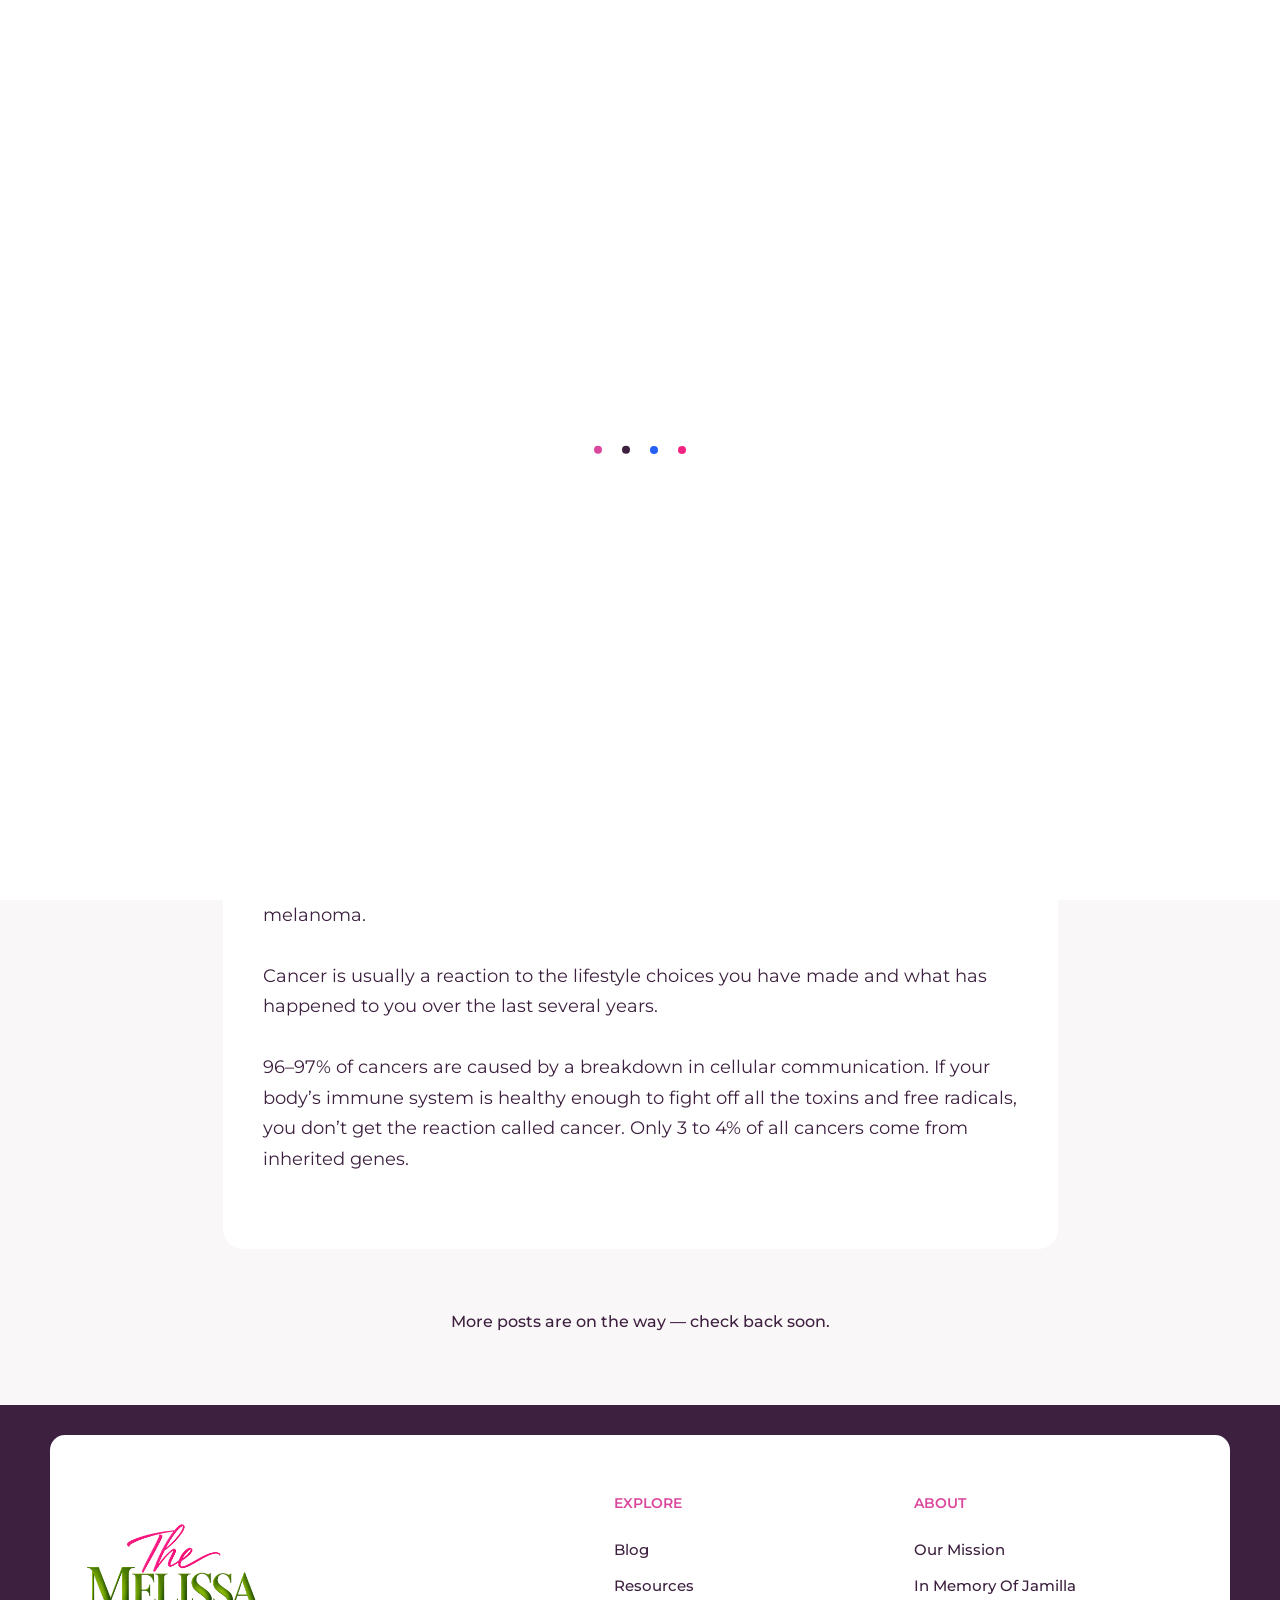
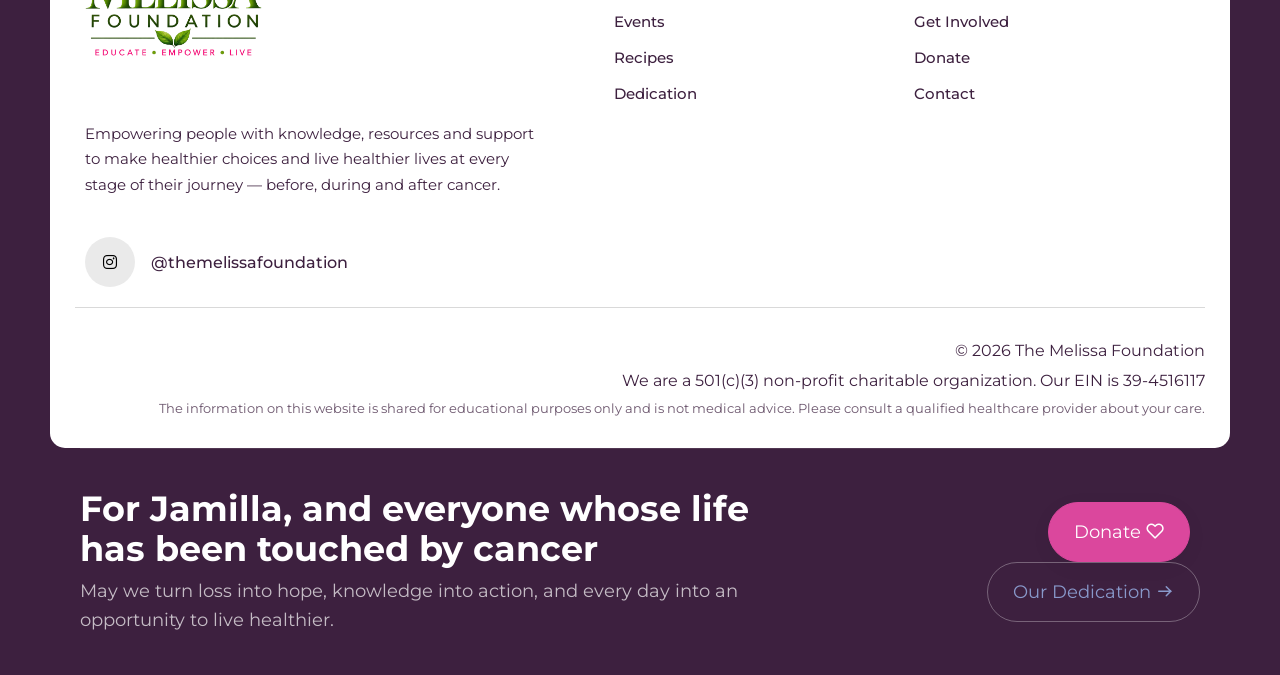
==== blog.html @ 68390bba "Add EIN, contact form, Instagram link, new logo and donation QR codes - Replace the placeholder logo" ====
<!DOCTYPE html>
<html lang="en" data-theme-color="skin-5">
<head>

	<!-- Title -->
	<title>Blog | The Melissa Foundation</title>

	<!-- Meta -->
	<meta charset="utf-8">
	<meta http-equiv="X-UA-Compatible" content="IE=edge">
	<meta name="author" content="The Melissa Foundation">
	<meta name="robots" content="index, follow">
	<meta name="format-detection" content="telephone=no">

	<meta name="keywords" content="The Melissa Foundation, cancer support non-profit, healthy living, cancer resources, healthy recipes, yoga and sound healing, Las Vegas non-profit">
	<meta name="description" content="Articles from The Melissa Foundation on health, wellness and understanding cancer, starting with: What is Cancer?">

	<meta property="og:title" content="Blog | The Melissa Foundation">
	<meta property="og:description" content="Articles from The Melissa Foundation on health, wellness and understanding cancer, starting with: What is Cancer?">
	<meta property="og:type" content="website">

	<meta name="twitter:title" content="Blog | The Melissa Foundation">
	<meta name="twitter:description" content="Articles from The Melissa Foundation on health, wellness and understanding cancer, starting with: What is Cancer?">
	<meta name="twitter:card" content="summary">

	<!-- CANONICAL URL -->
	<link rel="canonical" href="https://themelissafoundation.org/blog.html">

	<!-- MOBILE SPECIFIC -->
	<meta name="viewport" content="width=device-width, initial-scale=1">

	<!-- FAVICONS ICON -->
	<link rel="icon" type="image/png" href="images/favicon.png">

	<link rel="preconnect" href="https://fonts.googleapis.com">
	<link rel="preconnect" href="https://fonts.gstatic.com" crossorigin>
	<link href="https://fonts.googleapis.com/css2?family=Playfair+Display:ital,wght@0,400..900;1,400..900&family=Montserrat:ital,wght@0,100..900;1,100..900&family=Poppins:ital,wght@0,100;0,200;0,300;0,400;0,500;0,600;0,700;0,800;0,900;1,100;1,200;1,300;1,400;1,500;1,600;1,700;1,800;1,900&display=swap" rel="stylesheet">

	<link rel="stylesheet" type="text/css" href="vendor/tempus-dominus/css/tempus-dominus.min.css">
	<link rel="stylesheet" type="text/css" href="vendor/swiper/swiper-bundle.min.css">
	<link rel="stylesheet" type="text/css" href="vendor/twentytwenty/css/twentytwenty.css">
	<link rel="stylesheet" type="text/css" href="vendor/magnific-popup/magnific-popup.min.css">

	<!-- Custom Stylesheet -->
	<link rel="stylesheet" type="text/css" href="css/style.css">
	<link rel="stylesheet" type="text/css" href="css/site.css">

</head>
<body id="bg" data-typography="typography_1">
<div class="page-wraper">

	<div class="dz-preloader-1" id="dzPreloader">
	<div class="preloader-inner">
		<svg class="dz_svg" width="240" height="240" viewBox="0 0 240 240">
			<circle class="dz_ring dz_ring_1" cx="120" cy="120" r="105" fill="none" stroke="#000" stroke-width="20" stroke-dasharray="0 660" stroke-dashoffset="-330" stroke-linecap="round"></circle>
			<circle class="dz_ring dz_ring_2" cx="120" cy="120" r="35" fill="none" stroke="#000" stroke-width="20" stroke-dasharray="0 220" stroke-dashoffset="-110" stroke-linecap="round"></circle>
			<circle class="dz_ring dz_ring_3" cx="85" cy="120" r="70" fill="none" stroke="#000" stroke-width="20" stroke-dasharray="0 440" stroke-linecap="round"></circle>
			<circle class="dz_ring dz_ring_4" cx="155" cy="120" r="70" fill="none" stroke="#000" stroke-width="20" stroke-dasharray="0 440" stroke-linecap="round"></circle>
		</svg>
	</div>
</div>

<!-- Header Start -->
<header class="site-header header header-transparent box-header2 style-1">

	<!-- Main Header -->
	<div class="sticky-header main-bar-wraper">
		<div class="main-bar clearfix">
			<div class="container clearfix inner-bar">


				<div class="header-part-left">
					<!-- Website Logo -->
					<div class="logo-header logo-dark">
						<a href="index.html"><img src="images/logo-horizontal.png" alt="The Melissa Foundation"></a>
					</div>

					<!-- Main Nav -->
					<div class="header-nav w3menu w3menu-start mo-left" id="W3Menu">
						<div class="logo-header logo-dark">
							<a href="index.html"><img src="images/logo-horizontal.png" alt="The Melissa Foundation"></a>
						</div>

						<ul class="nav navbar-nav">
							<li><a href="index.html"><span>Home</span></a></li>
							<li class="active"><a href="blog.html"><span>Blog</span></a></li>
							<li><a href="resources.html"><span>Resources</span></a></li>
							<li><a href="events.html"><span>Events</span></a></li>
							<li><a href="recipes.html"><span>Recipes</span></a></li>
							<li><a href="dedication.html"><span>Dedication</span></a></li>
							<li><a href="contact.html"><span>Contact</span></a></li>
						</ul>

						<div class="d-lg-none px-4 py-3">
							<a href="donate.html" class="btn btn-lg btn-primary btn-rounded btn-hover2 btn-shadow">
								Donate
								<i class="feather icon-heart"></i>
							</a>
						</div>
					</div>

					<!-- Nav Toggle Button -->
					<button class="w3menu-toggler navicon" type="button" data-target="#W3Menu">
						<span></span>
						<span></span>
						<span></span>
					</button>
					<div class="menu-close fade-overlay"></div>

				</div>

				<div class="header-part-right">
					<a href="donate.html" class="btn btn-lg btn-primary btn-rounded btn-hover2 btn-shadow">
							Donate
							<i class="feather icon-heart"></i>
						</a>
				</div>


			</div>
		</div>
	</div>
	<!-- Main Header End -->

</header>
<!-- Header End -->

	<main class="page-content">

		<div class="dz-bnr-inr style-1" style="background-image: linear-gradient(135deg, #FAF7F8 0%, #F9E4F0 55%, #F2C9E1 100%); --dz-banner-height: 280px;">
	<div class="container">
		<div class="dz-bnr-inr-entry d-table-cell">
			<h1 class="wow fadeInUp" data-wow-delay="0.2s" data-wow-duration="0.8s" style="font-size: 2.5rem;">Blog</h1>
			<nav aria-label="breadcrumb" class="breadcrumb-row wow fadeInUp" data-wow-delay="0.4s" data-wow-duration="0.8s">
				<ul class="breadcrumb">
					<li class="breadcrumb-item"><a href="index.html">Home</a></li>
					<li class="breadcrumb-item">Blog</li>
				</ul>
			</nav>
		</div>
	</div>
</div>

		<section class="content-inner bg-light">
		<div class="container">
			<div class="row justify-content-center">
				<div class="col-lg-9">
					<div class="dz-blog blog-single style-1 m-b30">
						<div class="dz-info bg-white" style="border-radius: var(--radius-lg); padding: 40px;">
							<div class="dz-meta style-1 mb-2">
								<ul>
									<li class="dz-user">
										<i class="fa-solid fa-user"></i>
										By <a href="index.html#our-story">Fawnia</a>
									</li>
								</ul>
							</div>
							<h2 class="dz-title">What is Cancer?</h2>
							<div class="dz-post-text">
								<p>All cancers originate from our normal cells. Most cancers arise from our interaction with the world in our daily lives. In most cases, cancer can be caused by an emotional trauma, such as losing a child, or by extended emotional stress. Cancer can be caused by issues with teeth, specifically root canals and/or cavitations. These experiences suppress the immune system and provide an opportunistic condition for cancer to grow. Cancer can also be caused by what we drink, smoke and eat. Many cooked (especially microwaved) foods have no live enzymes and few nutrients.</p>
								<p>Cancer means the growth of tumors. About 90% of cancers involve a tumor, however not all tumors are cancerous. Cancer also includes a broad range of diseases where tumors are not present. These include lymph system cancers called lymphoma, blood-borne cancers called leukemia, and skin cancers called melanoma.</p>
								<p>Cancer is usually a reaction to the lifestyle choices you have made and what has happened to you over the last several years.</p>
								<p>96&ndash;97% of cancers are caused by a breakdown in cellular communication. If your body&rsquo;s immune system is healthy enough to fight off all the toxins and free radicals, you don&rsquo;t get the reaction called cancer. Only 3 to 4% of all cancers come from inherited genes.</p>
							</div>
						</div>
					</div>
					<div class="text-center m-b30">
						<p class="mb-0 text-secondary fw-medium">More posts are on the way &mdash; check back soon.</p>
					</div>
				</div>
			</div>
		</div>
	</section>

	</main>

	<!-- Footer -->
<footer class="site-footer style-1 footer-dark bg-secondary">

	<!-- Footer Top -->
	 <div class="footer-bg-wrapper">

	<div class="footer-top">
		<div class="container footer-inner-wraper">
			<div class="row">
				<div class="col-12 col-xl-5 col-lg-4">
					<div class="widget widget_about mb-0">
						<div class="footer-logo logo-white">
							<a href="index.html"><img src="images/logo.png" alt="The Melissa Foundation"></a>
						</div>
						<p class="m-t20 text-secondary">Empowering people with knowledge, resources and support to make healthier choices and live healthier lives at every stage of their journey &mdash; before, during and after cancer.</p>
						<div class="widget-social m-t20 d-flex align-items-center flex-wrap gap-3">
							<ul class="dz-social mb-0">
								<li>
									<a href="https://www.instagram.com/themelissafoundation" target="_blank" rel="noopener" aria-label="The Melissa Foundation on Instagram">
										<i class="fa-brands fa-instagram"></i>
									</a>
								</li>
							</ul>
							<a href="https://www.instagram.com/themelissafoundation" target="_blank" rel="noopener" class="text-secondary fw-medium">@themelissafoundation</a>
						</div>
					</div>
				</div>
				<div class="col-12 col-xl-7 col-lg-8 d-flex flex-column">
					<div class="row ms-lg-5">
						<div class="col-md-6 col-6 wow fadeInUp" data-wow-delay="0.6s" data-wow-duration="0.8s">
							<div class="widget widget_services">
								<h2 class="footer-title">Explore</h2>
								<ul class="list-hover1">
									<li><a href="blog.html"><span>Blog</span></a></li>
									<li><a href="resources.html"><span>Resources</span></a></li>
									<li><a href="events.html"><span>Events</span></a></li>
									<li><a href="recipes.html"><span>Recipes</span></a></li>
									<li><a href="dedication.html"><span>Dedication</span></a></li>
								</ul>
							</div>
						</div>
						<div class="col-md-6 col-6 wow fadeInUp" data-wow-delay="0.8s" data-wow-duration="0.8s">
							<div class="widget widget_services">
								<h2 class="footer-title">About</h2>
								<ul class="list-hover1">
									<li><a href="index.html"><span>Our Mission</span></a></li>
									<li><a href="dedication.html"><span>In Memory of Jamilla</span></a></li>
									<li><a href="events.html"><span>Get Involved</span></a></li>
										<li><a href="donate.html"><span>Donate</span></a></li>
										<li><a href="contact.html"><span>Contact</span></a></li>
								</ul>
							</div>
						</div>
						</div>
					</div>
					<div class="text-center text-lg-end fb-bottom mt-auto">
						<p class="copyright-text text-secondary mb-1">&copy; <span class="current-year">2026</span> The Melissa Foundation</p>
						<p class="copyright-text text-secondary mb-1">We are a 501(c)(3) non-profit charitable organization. Our EIN is 39-4516117</p>
						<p class="mb-0" style="font-size: 13px; color: var(--bs-secondary); opacity: 0.75;">The information on this website is shared for educational purposes only and is not medical advice. Please consult a qualified healthcare provider about your care.</p>
					</div>
				</div>
			</div>

		</div>
	</div>
	<!-- Footer Top -->
	<div class="footer-middle">
		<div class="container">
			<div class="fm-inner">
				<div class="row align-items-center g-lg-5 g-4">
					<div class="col-lg-8 wow fadeInUp" data-wow-delay="0.2s" data-wow-duration="0.8s">
						<h2 class="title">For Jamilla, and everyone whose life <br>has been touched by cancer</h2>
						<p>May we turn loss into hope, knowledge into action, and every day into an opportunity to live healthier.</p>
					</div>
					<div class="col-lg-4 text-lg-end wow fadeInUp" data-wow-delay="0.4s" data-wow-duration="0.8s">
						<a href="donate.html" class="btn btn-lg btn-primary btn-rounded btn-hover2 btn-shadow mb-2 mb-lg-0 m-r10">
								Donate
								<i class="feather icon-heart"></i>
							</a>
							<a href="dedication.html" class="btn btn-lg btn-outline-white btn-rounded btn-hover2">
								Our Dedication
								<i class="feather icon-arrow-right"></i>
							</a>
					</div>
				</div>
			</div>
		</div>
	</div>
	 </div>
	<!-- Footer Top End -->

</footer>
<!-- Footer End -->

	<button class="scroltop" type="button"><i class="fas fa-arrow-up"></i></button>

</div>
<!-- JAVASCRIPT FILES ========================================= -->
<script src="js/global.min.js"></script>
<script src="vendor/swiper/swiper-bundle.min.js"></script>
<script src="vendor/imagesloaded/imagesloaded.js"></script>
<script src="vendor/popper/popper.js"></script>
<script src="vendor/tempus-dominus/js/tempus-dominus.min.js"></script>
<script src="vendor/masonry/isotope.pkgd.min.js"></script>
<script src="vendor/wnumb/wNumb.js"></script>
<script src="js/dz.carousel.js"></script>
<script src="js/dz.ajax.js"></script>
<script src="js/custom.js"></script>
</body>
</html>
---- vendor/tempus-dominus/css/tempus-dominus.min.css ----
.tempus-dominus-widget [data-action]:after,.visually-hidden{clip:rect(0,0,0,0)!important;border:0!important;height:1px!important;margin:-1px!important;overflow:hidden!important;padding:0!important;position:absolute!important;white-space:nowrap!important;width:1px!important}.tempus-dominus-widget{border-radius:4px;box-shadow:0 2px 4px -1px rgba(0,0,0,.2),0 4px 5px 0 rgba(0,0,0,.14),0 1px 10px 0 rgba(0,0,0,.12);display:none;list-style:none;padding:4px;width:19rem;z-index:9999}.tempus-dominus-widget.calendarWeeks{width:21rem}.tempus-dominus-widget.calendarWeeks .date-container-days{grid-auto-columns:12.5%;grid-template-areas:"a a a a a a a a"}.tempus-dominus-widget [data-action]{cursor:pointer}.tempus-dominus-widget [data-action]:after{content:attr(title)}.tempus-dominus-widget [data-action].disabled,.tempus-dominus-widget [data-action].disabled:hover{background:none;cursor:not-allowed}.tempus-dominus-widget .arrow{display:none}.tempus-dominus-widget.show{display:block}.tempus-dominus-widget.show.date-container{min-height:315px}.tempus-dominus-widget.show.time-container{min-height:217px}.tempus-dominus-widget .td-collapse:not(.show){display:none}.tempus-dominus-widget .td-collapsing{height:0;overflow:hidden;transition:height .35s ease}@media (min-width:576px){.tempus-dominus-widget.timepicker-sbs{width:38em}}@media (min-width:768px){.tempus-dominus-widget.timepicker-sbs{width:38em}}@media (min-width:992px){.tempus-dominus-widget.timepicker-sbs{width:38em}}.tempus-dominus-widget.timepicker-sbs .td-row{display:flex}.tempus-dominus-widget.timepicker-sbs .td-row .td-half{flex:0 0 auto;width:50%}.tempus-dominus-widget div[data-action]:active{box-shadow:none}.tempus-dominus-widget .timepicker-hour,.tempus-dominus-widget .timepicker-minute,.tempus-dominus-widget .timepicker-second{font-size:1.2em;font-weight:700;margin:0;width:54px}.tempus-dominus-widget button[data-action]{padding:6px}.tempus-dominus-widget .toggleMeridiem{height:38px;text-align:center}.tempus-dominus-widget .calendar-header{display:grid;font-weight:700;grid-template-areas:"a a a";margin-bottom:10px}.tempus-dominus-widget .calendar-header .next{padding-right:10px;text-align:right}.tempus-dominus-widget .calendar-header .previous{padding-left:10px;text-align:left}.tempus-dominus-widget .calendar-header .picker-switch{text-align:center}.tempus-dominus-widget .toolbar{display:grid;grid-auto-flow:column;grid-auto-rows:40px}.tempus-dominus-widget .toolbar div{align-items:center;border-radius:999px;box-sizing:border-box;display:flex;justify-content:center}.tempus-dominus-widget .date-container-days{display:grid;grid-auto-columns:14.2857142857%;grid-auto-rows:40px;grid-template-areas:"a a a a a a a"}.tempus-dominus-widget .date-container-days .range-in{background-color:#01419e!important;border:none;border-radius:0!important;box-shadow:-5px 0 0 #01419e,5px 0 0 #01419e}.tempus-dominus-widget .date-container-days .range-end{border-radius:0 50px 50px 0!important}.tempus-dominus-widget .date-container-days .range-start{border-radius:50px 0 0 50px!important}.tempus-dominus-widget .date-container-days .dow{align-items:center;justify-content:center;text-align:center}.tempus-dominus-widget .date-container-days .cw{align-items:center;cursor:default;display:flex;font-size:.8em;height:90%;justify-content:center;line-height:20px;width:90%}.tempus-dominus-widget .date-container-decades,.tempus-dominus-widget .date-container-months,.tempus-dominus-widget .date-container-years{display:grid;grid-auto-rows:calc(2.71429rem - 1.14286px);grid-template-areas:"a a a"}.tempus-dominus-widget .time-container-hour,.tempus-dominus-widget .time-container-minute,.tempus-dominus-widget .time-container-second{display:grid;grid-auto-rows:calc(2.71429rem - 1.14286px);grid-template-areas:"a a a a"}.tempus-dominus-widget .time-container-clock{display:grid;grid-auto-rows:calc(2.71429rem - 1.14286px)}.tempus-dominus-widget .time-container-clock .no-highlight{align-items:center;display:flex;height:90%;justify-content:center;width:90%}.tempus-dominus-widget .date-container-days div:not(.no-highlight),.tempus-dominus-widget .date-container-decades div:not(.no-highlight),.tempus-dominus-widget .date-container-months div:not(.no-highlight),.tempus-dominus-widget .date-container-years div:not(.no-highlight),.tempus-dominus-widget .time-container-clock div:not(.no-highlight),.tempus-dominus-widget .time-container-hour div:not(.no-highlight),.tempus-dominus-widget .time-container-minute div:not(.no-highlight),.tempus-dominus-widget .time-container-second div:not(.no-highlight){align-items:center;border-radius:999px;box-sizing:border-box;display:flex;height:90%;justify-content:center;width:90%}.tempus-dominus-widget .date-container-days div:not(.no-highlight).disabled,.tempus-dominus-widget .date-container-days div:not(.no-highlight).disabled:hover,.tempus-dominus-widget .date-container-decades div:not(.no-highlight).disabled,.tempus-dominus-widget .date-container-decades div:not(.no-highlight).disabled:hover,.tempus-dominus-widget .date-container-months div:not(.no-highlight).disabled,.tempus-dominus-widget .date-container-months div:not(.no-highlight).disabled:hover,.tempus-dominus-widget .date-container-years div:not(.no-highlight).disabled,.tempus-dominus-widget .date-container-years div:not(.no-highlight).disabled:hover,.tempus-dominus-widget .time-container-clock div:not(.no-highlight).disabled,.tempus-dominus-widget .time-container-clock div:not(.no-highlight).disabled:hover,.tempus-dominus-widget .time-container-hour div:not(.no-highlight).disabled,.tempus-dominus-widget .time-container-hour div:not(.no-highlight).disabled:hover,.tempus-dominus-widget .time-container-minute div:not(.no-highlight).disabled,.tempus-dominus-widget .time-container-minute div:not(.no-highlight).disabled:hover,.tempus-dominus-widget .time-container-second div:not(.no-highlight).disabled,.tempus-dominus-widget .time-container-second div:not(.no-highlight).disabled:hover{background:none;cursor:not-allowed}.tempus-dominus-widget .date-container-days div:not(.no-highlight).today,.tempus-dominus-widget .date-container-decades div:not(.no-highlight).today,.tempus-dominus-widget .date-container-months div:not(.no-highlight).today,.tempus-dominus-widget .date-container-years div:not(.no-highlight).today,.tempus-dominus-widget .time-container-clock div:not(.no-highlight).today,.tempus-dominus-widget .time-container-hour div:not(.no-highlight).today,.tempus-dominus-widget .time-container-minute div:not(.no-highlight).today,.tempus-dominus-widget .time-container-second div:not(.no-highlight).today{position:relative}.tempus-dominus-widget .date-container-days div:not(.no-highlight).today:before,.tempus-dominus-widget .date-container-decades div:not(.no-highlight).today:before,.tempus-dominus-widget .date-container-months div:not(.no-highlight).today:before,.tempus-dominus-widget .date-container-years div:not(.no-highlight).today:before,.tempus-dominus-widget .time-container-clock div:not(.no-highlight).today:before,.tempus-dominus-widget .time-container-hour div:not(.no-highlight).today:before,.tempus-dominus-widget .time-container-minute div:not(.no-highlight).today:before,.tempus-dominus-widget .time-container-second div:not(.no-highlight).today:before{border:solid transparent;border-width:0 0 7px 7px;bottom:6px;content:"";display:inline-block;position:absolute;right:6px}.tempus-dominus-widget .time-container{margin-bottom:.5rem}.tempus-dominus-widget button{border-radius:.25rem;cursor:pointer;display:inline-block;font-size:1rem;font-weight:400;line-height:1.5;padding:.375rem .75rem;text-align:center;text-decoration:none;transition:color .15s ease-in-out,background-color .15s ease-in-out,border-color .15s ease-in-out,box-shadow .15s ease-in-out;-webkit-user-select:none;-moz-user-select:none;user-select:none;vertical-align:middle}.tempus-dominus-widget.tempus-dominus-widget-readonly table td [data-action=decrementHours],.tempus-dominus-widget.tempus-dominus-widget-readonly table td [data-action=decrementMinutes],.tempus-dominus-widget.tempus-dominus-widget-readonly table td [data-action=decrementSeconds],.tempus-dominus-widget.tempus-dominus-widget-readonly table td [data-action=incrementHours],.tempus-dominus-widget.tempus-dominus-widget-readonly table td [data-action=incrementMinutes],.tempus-dominus-widget.tempus-dominus-widget-readonly table td [data-action=incrementSeconds],.tempus-dominus-widget.tempus-dominus-widget-readonly table td [data-action=showHours],.tempus-dominus-widget.tempus-dominus-widget-readonly table td [data-action=showMinutes],.tempus-dominus-widget.tempus-dominus-widget-readonly table td [data-action=showSeconds],.tempus-dominus-widget.tempus-dominus-widget-readonly table td [data-action=togglePeriod],.tempus-dominus-widget.tempus-dominus-widget-readonly table td.day,.tempus-dominus-widget.tempus-dominus-widget-readonly table td.hour,.tempus-dominus-widget.tempus-dominus-widget-readonly table td.minute,.tempus-dominus-widget.tempus-dominus-widget-readonly table td.second{cursor:default;pointer-events:none}.tempus-dominus-widget.tempus-dominus-widget-readonly table td [data-action=decrementHours]:hover,.tempus-dominus-widget.tempus-dominus-widget-readonly table td [data-action=decrementMinutes]:hover,.tempus-dominus-widget.tempus-dominus-widget-readonly table td [data-action=decrementSeconds]:hover,.tempus-dominus-widget.tempus-dominus-widget-readonly table td [data-action=incrementHours]:hover,.tempus-dominus-widget.tempus-dominus-widget-readonly table td [data-action=incrementMinutes]:hover,.tempus-dominus-widget.tempus-dominus-widget-readonly table td [data-action=incrementSeconds]:hover,.tempus-dominus-widget.tempus-dominus-widget-readonly table td [data-action=showHours]:hover,.tempus-dominus-widget.tempus-dominus-widget-readonly table td [data-action=showMinutes]:hover,.tempus-dominus-widget.tempus-dominus-widget-readonly table td [data-action=showSeconds]:hover,.tempus-dominus-widget.tempus-dominus-widget-readonly table td [data-action=togglePeriod]:hover,.tempus-dominus-widget.tempus-dominus-widget-readonly table td.day:hover,.tempus-dominus-widget.tempus-dominus-widget-readonly table td.hour:hover,.tempus-dominus-widget.tempus-dominus-widget-readonly table td.minute:hover,.tempus-dominus-widget.tempus-dominus-widget-readonly table td.second:hover{background:none}.tempus-dominus-widget.light{background-color:#fff;color:#000}.tempus-dominus-widget.light [data-action].disabled,.tempus-dominus-widget.light [data-action].disabled:hover{color:#6c757d}.tempus-dominus-widget.light .toolbar div:hover{background:#e9ecef}.tempus-dominus-widget.light .date-container-days .dow{color:rgba(0,0,0,.5)}.tempus-dominus-widget.light .date-container-days .cw{color:rgba(0,0,0,.38)}.tempus-dominus-widget.light .date-container-days div:not(.no-highlight):hover,.tempus-dominus-widget.light .date-container-decades div:not(.no-highlight):hover,.tempus-dominus-widget.light .date-container-months div:not(.no-highlight):hover,.tempus-dominus-widget.light .date-container-years div:not(.no-highlight):hover,.tempus-dominus-widget.light .time-container-clock div:not(.no-highlight):hover,.tempus-dominus-widget.light .time-container-hour div:not(.no-highlight):hover,.tempus-dominus-widget.light .time-container-minute div:not(.no-highlight):hover,.tempus-dominus-widget.light .time-container-second div:not(.no-highlight):hover{background:#e9ecef}.tempus-dominus-widget.light .date-container-days div.range-end:not(.no-highlight),.tempus-dominus-widget.light .date-container-days div.range-in:not(.no-highlight),.tempus-dominus-widget.light .date-container-days div.range-start:not(.no-highlight),.tempus-dominus-widget.light .date-container-days div:not(.no-highlight).active,.tempus-dominus-widget.light .date-container-decades div:not(.no-highlight).active,.tempus-dominus-widget.light .date-container-months div:not(.no-highlight).active,.tempus-dominus-widget.light .date-container-years div:not(.no-highlight).active,.tempus-dominus-widget.light .time-container-clock div:not(.no-highlight).active,.tempus-dominus-widget.light .time-container-hour div:not(.no-highlight).active,.tempus-dominus-widget.light .time-container-minute div:not(.no-highlight).active,.tempus-dominus-widget.light .time-container-second div:not(.no-highlight).active{background-color:#0d6efd;color:#fff;text-shadow:0 -1px 0 rgba(0,0,0,.25)}.tempus-dominus-widget.light .date-container-days .date-container-decades div.range-end:not(.no-highlight).new,.tempus-dominus-widget.light .date-container-days .date-container-decades div.range-end:not(.no-highlight).old,.tempus-dominus-widget.light .date-container-days .date-container-decades div.range-in:not(.no-highlight).new,.tempus-dominus-widget.light .date-container-days .date-container-decades div.range-in:not(.no-highlight).old,.tempus-dominus-widget.light .date-container-days .date-container-decades div.range-start:not(.no-highlight).new,.tempus-dominus-widget.light .date-container-days .date-container-decades div.range-start:not(.no-highlight).old,.tempus-dominus-widget.light .date-container-days .date-container-months div.range-end:not(.no-highlight).new,.tempus-dominus-widget.light .date-container-days .date-container-months div.range-end:not(.no-highlight).old,.tempus-dominus-widget.light .date-container-days .date-container-months div.range-in:not(.no-highlight).new,.tempus-dominus-widget.light .date-container-days .date-container-months div.range-in:not(.no-highlight).old,.tempus-dominus-widget.light .date-container-days .date-container-months div.range-start:not(.no-highlight).new,.tempus-dominus-widget.light .date-container-days .date-container-months div.range-start:not(.no-highlight).old,.tempus-dominus-widget.light .date-container-days .date-container-years div.range-end:not(.no-highlight).new,.tempus-dominus-widget.light .date-container-days .date-container-years div.range-end:not(.no-highlight).old,.tempus-dominus-widget.light .date-container-days .date-container-years div.range-in:not(.no-highlight).new,.tempus-dominus-widget.light .date-container-days .date-container-years div.range-in:not(.no-highlight).old,.tempus-dominus-widget.light .date-container-days .date-container-years div.range-start:not(.no-highlight).new,.tempus-dominus-widget.light .date-container-days .date-container-years div.range-start:not(.no-highlight).old,.tempus-dominus-widget.light .date-container-days .time-container-clock div.range-end:not(.no-highlight).new,.tempus-dominus-widget.light .date-container-days .time-container-clock div.range-end:not(.no-highlight).old,.tempus-dominus-widget.light .date-container-days .time-container-clock div.range-in:not(.no-highlight).new,.tempus-dominus-widget.light .date-container-days .time-container-clock div.range-in:not(.no-highlight).old,.tempus-dominus-widget.light .date-container-days .time-container-clock div.range-start:not(.no-highlight).new,.tempus-dominus-widget.light .date-container-days .time-container-clock div.range-start:not(.no-highlight).old,.tempus-dominus-widget.light .date-container-days .time-container-hour div.range-end:not(.no-highlight).new,.tempus-dominus-widget.light .date-container-days .time-container-hour div.range-end:not(.no-highlight).old,.tempus-dominus-widget.light .date-container-days .time-container-hour div.range-in:not(.no-highlight).new,.tempus-dominus-widget.light .date-container-days .time-container-hour div.range-in:not(.no-highlight).old,.tempus-dominus-widget.light .date-container-days .time-container-hour div.range-start:not(.no-highlight).new,.tempus-dominus-widget.light .date-container-days .time-container-hour div.range-start:not(.no-highlight).old,.tempus-dominus-widget.light .date-container-days .time-container-minute div.range-end:not(.no-highlight).new,.tempus-dominus-widget.light .date-container-days .time-container-minute div.range-end:not(.no-highlight).old,.tempus-dominus-widget.light .date-container-days .time-container-minute div.range-in:not(.no-highlight).new,.tempus-dominus-widget.light .date-container-days .time-container-minute div.range-in:not(.no-highlight).old,.tempus-dominus-widget.light .date-container-days .time-container-minute div.range-start:not(.no-highlight).new,.tempus-dominus-widget.light .date-container-days .time-container-minute div.range-start:not(.no-highlight).old,.tempus-dominus-widget.light .date-container-days .time-container-second div.range-end:not(.no-highlight).new,.tempus-dominus-widget.light .date-container-days .time-container-second div.range-end:not(.no-highlight).old,.tempus-dominus-widget.light .date-container-days .time-container-second div.range-in:not(.no-highlight).new,.tempus-dominus-widget.light .date-container-days .time-container-second div.range-in:not(.no-highlight).old,.tempus-dominus-widget.light .date-container-days .time-container-second div.range-start:not(.no-highlight).new,.tempus-dominus-widget.light .date-container-days .time-container-second div.range-start:not(.no-highlight).old,.tempus-dominus-widget.light .date-container-days div.range-end:not(.no-highlight).new,.tempus-dominus-widget.light .date-container-days div.range-end:not(.no-highlight).old,.tempus-dominus-widget.light .date-container-days div.range-in:not(.no-highlight).new,.tempus-dominus-widget.light .date-container-days div.range-in:not(.no-highlight).old,.tempus-dominus-widget.light .date-container-days div.range-start:not(.no-highlight).new,.tempus-dominus-widget.light .date-container-days div.range-start:not(.no-highlight).old,.tempus-dominus-widget.light .date-container-days div:not(.no-highlight).active.new,.tempus-dominus-widget.light .date-container-days div:not(.no-highlight).active.old,.tempus-dominus-widget.light .date-container-decades .date-container-days div.range-end:not(.no-highlight).new,.tempus-dominus-widget.light .date-container-decades .date-container-days div.range-end:not(.no-highlight).old,.tempus-dominus-widget.light .date-container-decades .date-container-days div.range-in:not(.no-highlight).new,.tempus-dominus-widget.light .date-container-decades .date-container-days div.range-in:not(.no-highlight).old,.tempus-dominus-widget.light .date-container-decades .date-container-days div.range-start:not(.no-highlight).new,.tempus-dominus-widget.light .date-container-decades .date-container-days div.range-start:not(.no-highlight).old,.tempus-dominus-widget.light .date-container-decades div:not(.no-highlight).active.new,.tempus-dominus-widget.light .date-container-decades div:not(.no-highlight).active.old,.tempus-dominus-widget.light .date-container-months .date-container-days div.range-end:not(.no-highlight).new,.tempus-dominus-widget.light .date-container-months .date-container-days div.range-end:not(.no-highlight).old,.tempus-dominus-widget.light .date-container-months .date-container-days div.range-in:not(.no-highlight).new,.tempus-dominus-widget.light .date-container-months .date-container-days div.range-in:not(.no-highlight).old,.tempus-dominus-widget.light .date-container-months .date-container-days div.range-start:not(.no-highlight).new,.tempus-dominus-widget.light .date-container-months .date-container-days div.range-start:not(.no-highlight).old,.tempus-dominus-widget.light .date-container-months div:not(.no-highlight).active.new,.tempus-dominus-widget.light .date-container-months div:not(.no-highlight).active.old,.tempus-dominus-widget.light .date-container-years .date-container-days div.range-end:not(.no-highlight).new,.tempus-dominus-widget.light .date-container-years .date-container-days div.range-end:not(.no-highlight).old,.tempus-dominus-widget.light .date-container-years .date-container-days div.range-in:not(.no-highlight).new,.tempus-dominus-widget.light .date-container-years .date-container-days div.range-in:not(.no-highlight).old,.tempus-dominus-widget.light .date-container-years .date-container-days div.range-start:not(.no-highlight).new,.tempus-dominus-widget.light .date-container-years .date-container-days div.range-start:not(.no-highlight).old,.tempus-dominus-widget.light .date-container-years div:not(.no-highlight).active.new,.tempus-dominus-widget.light .date-container-years div:not(.no-highlight).active.old,.tempus-dominus-widget.light .time-container-clock .date-container-days div.range-end:not(.no-highlight).new,.tempus-dominus-widget.light .time-container-clock .date-container-days div.range-end:not(.no-highlight).old,.tempus-dominus-widget.light .time-container-clock .date-container-days div.range-in:not(.no-highlight).new,.tempus-dominus-widget.light .time-container-clock .date-container-days div.range-in:not(.no-highlight).old,.tempus-dominus-widget.light .time-container-clock .date-container-days div.range-start:not(.no-highlight).new,.tempus-dominus-widget.light .time-container-clock .date-container-days div.range-start:not(.no-highlight).old,.tempus-dominus-widget.light .time-container-clock div:not(.no-highlight).active.new,.tempus-dominus-widget.light .time-container-clock div:not(.no-highlight).active.old,.tempus-dominus-widget.light .time-container-hour .date-container-days div.range-end:not(.no-highlight).new,.tempus-dominus-widget.light .time-container-hour .date-container-days div.range-end:not(.no-highlight).old,.tempus-dominus-widget.light .time-container-hour .date-container-days div.range-in:not(.no-highlight).new,.tempus-dominus-widget.light .time-container-hour .date-container-days div.range-in:not(.no-highlight).old,.tempus-dominus-widget.light .time-container-hour .date-container-days div.range-start:not(.no-highlight).new,.tempus-dominus-widget.light .time-container-hour .date-container-days div.range-start:not(.no-highlight).old,.tempus-dominus-widget.light .time-container-hour div:not(.no-highlight).active.new,.tempus-dominus-widget.light .time-container-hour div:not(.no-highlight).active.old,.tempus-dominus-widget.light .time-container-minute .date-container-days div.range-end:not(.no-highlight).new,.tempus-dominus-widget.light .time-container-minute .date-container-days div.range-end:not(.no-highlight).old,.tempus-dominus-widget.light .time-container-minute .date-container-days div.range-in:not(.no-highlight).new,.tempus-dominus-widget.light .time-container-minute .date-container-days div.range-in:not(.no-highlight).old,.tempus-dominus-widget.light .time-container-minute .date-container-days div.range-start:not(.no-highlight).new,.tempus-dominus-widget.light .time-container-minute .date-container-days div.range-start:not(.no-highlight).old,.tempus-dominus-widget.light .time-container-minute div:not(.no-highlight).active.new,.tempus-dominus-widget.light .time-container-minute div:not(.no-highlight).active.old,.tempus-dominus-widget.light .time-container-second .date-container-days div.range-end:not(.no-highlight).new,.tempus-dominus-widget.light .time-container-second .date-container-days div.range-end:not(.no-highlight).old,.tempus-dominus-widget.light .time-container-second .date-container-days div.range-in:not(.no-highlight).new,.tempus-dominus-widget.light .time-container-second .date-container-days div.range-in:not(.no-highlight).old,.tempus-dominus-widget.light .time-container-second .date-container-days div.range-start:not(.no-highlight).new,.tempus-dominus-widget.light .time-container-second .date-container-days div.range-start:not(.no-highlight).old,.tempus-dominus-widget.light .time-container-second div:not(.no-highlight).active.new,.tempus-dominus-widget.light .time-container-second div:not(.no-highlight).active.old{color:#fff}.tempus-dominus-widget.light .date-container-days div.range-end:not(.no-highlight).today:before,.tempus-dominus-widget.light .date-container-days div.range-in:not(.no-highlight).today:before,.tempus-dominus-widget.light .date-container-days div.range-start:not(.no-highlight).today:before,.tempus-dominus-widget.light .date-container-days div:not(.no-highlight).active.today:before,.tempus-dominus-widget.light .date-container-decades div:not(.no-highlight).active.today:before,.tempus-dominus-widget.light .date-container-months div:not(.no-highlight).active.today:before,.tempus-dominus-widget.light .date-container-years div:not(.no-highlight).active.today:before,.tempus-dominus-widget.light .time-container-clock div:not(.no-highlight).active.today:before,.tempus-dominus-widget.light .time-container-hour div:not(.no-highlight).active.today:before,.tempus-dominus-widget.light .time-container-minute div:not(.no-highlight).active.today:before,.tempus-dominus-widget.light .time-container-second div:not(.no-highlight).active.today:before{border-bottom-color:#fff}.tempus-dominus-widget.light .date-container-days div:not(.no-highlight).new,.tempus-dominus-widget.light .date-container-days div:not(.no-highlight).old,.tempus-dominus-widget.light .date-container-decades div:not(.no-highlight).new,.tempus-dominus-widget.light .date-container-decades div:not(.no-highlight).old,.tempus-dominus-widget.light .date-container-months div:not(.no-highlight).new,.tempus-dominus-widget.light .date-container-months div:not(.no-highlight).old,.tempus-dominus-widget.light .date-container-years div:not(.no-highlight).new,.tempus-dominus-widget.light .date-container-years div:not(.no-highlight).old,.tempus-dominus-widget.light .time-container-clock div:not(.no-highlight).new,.tempus-dominus-widget.light .time-container-clock div:not(.no-highlight).old,.tempus-dominus-widget.light .time-container-hour div:not(.no-highlight).new,.tempus-dominus-widget.light .time-container-hour div:not(.no-highlight).old,.tempus-dominus-widget.light .time-container-minute div:not(.no-highlight).new,.tempus-dominus-widget.light .time-container-minute div:not(.no-highlight).old,.tempus-dominus-widget.light .time-container-second div:not(.no-highlight).new,.tempus-dominus-widget.light .time-container-second div:not(.no-highlight).old{color:rgba(0,0,0,.38)}.tempus-dominus-widget.light .date-container-days div:not(.no-highlight).disabled,.tempus-dominus-widget.light .date-container-days div:not(.no-highlight).disabled:hover,.tempus-dominus-widget.light .date-container-decades div:not(.no-highlight).disabled,.tempus-dominus-widget.light .date-container-decades div:not(.no-highlight).disabled:hover,.tempus-dominus-widget.light .date-container-months div:not(.no-highlight).disabled,.tempus-dominus-widget.light .date-container-months div:not(.no-highlight).disabled:hover,.tempus-dominus-widget.light .date-container-years div:not(.no-highlight).disabled,.tempus-dominus-widget.light .date-container-years div:not(.no-highlight).disabled:hover,.tempus-dominus-widget.light .time-container-clock div:not(.no-highlight).disabled,.tempus-dominus-widget.light .time-container-clock div:not(.no-highlight).disabled:hover,.tempus-dominus-widget.light .time-container-hour div:not(.no-highlight).disabled,.tempus-dominus-widget.light .time-container-hour div:not(.no-highlight).disabled:hover,.tempus-dominus-widget.light .time-container-minute div:not(.no-highlight).disabled,.tempus-dominus-widget.light .time-container-minute div:not(.no-highlight).disabled:hover,.tempus-dominus-widget.light .time-container-second div:not(.no-highlight).disabled,.tempus-dominus-widget.light .time-container-second div:not(.no-highlight).disabled:hover{color:#6c757d}.tempus-dominus-widget.light .date-container-days div:not(.no-highlight).today:before,.tempus-dominus-widget.light .date-container-decades div:not(.no-highlight).today:before,.tempus-dominus-widget.light .date-container-months div:not(.no-highlight).today:before,.tempus-dominus-widget.light .date-container-years div:not(.no-highlight).today:before,.tempus-dominus-widget.light .time-container-clock div:not(.no-highlight).today:before,.tempus-dominus-widget.light .time-container-hour div:not(.no-highlight).today:before,.tempus-dominus-widget.light .time-container-minute div:not(.no-highlight).today:before,.tempus-dominus-widget.light .time-container-second div:not(.no-highlight).today:before{border-bottom-color:#0d6efd;border-top-color:rgba(0,0,0,.2)}.tempus-dominus-widget.light button{background-color:#0d6efd;border-color:#0d6efd;color:#fff}.tempus-dominus-widget.dark{background-color:#1b1b1b;color:#e3e3e3}.tempus-dominus-widget.dark [data-action].disabled,.tempus-dominus-widget.dark [data-action].disabled:hover{color:#6c757d}.tempus-dominus-widget.dark .toolbar div:hover{background:#232627}.tempus-dominus-widget.dark .date-container-days .dow{color:hsla(36,10%,90%,.5)}.tempus-dominus-widget.dark .date-container-days .range-in{background-color:#0071c7!important;box-shadow:-5px 0 0 #0071c7,5px 0 0 #0071c7}.tempus-dominus-widget.dark .date-container-days .cw{color:hsla(36,10%,90%,.38)}.tempus-dominus-widget.dark .date-container-days div:not(.no-highlight):hover,.tempus-dominus-widget.dark .date-container-decades div:not(.no-highlight):hover,.tempus-dominus-widget.dark .date-container-months div:not(.no-highlight):hover,.tempus-dominus-widget.dark .date-container-years div:not(.no-highlight):hover,.tempus-dominus-widget.dark .time-container-clock div:not(.no-highlight):hover,.tempus-dominus-widget.dark .time-container-hour div:not(.no-highlight):hover,.tempus-dominus-widget.dark .time-container-minute div:not(.no-highlight):hover,.tempus-dominus-widget.dark .time-container-second div:not(.no-highlight):hover{background:#232627}.tempus-dominus-widget.dark .date-container-days div.range-end:not(.no-highlight),.tempus-dominus-widget.dark .date-container-days div.range-in:not(.no-highlight),.tempus-dominus-widget.dark .date-container-days div.range-start:not(.no-highlight),.tempus-dominus-widget.dark .date-container-days div:not(.no-highlight).active,.tempus-dominus-widget.dark .date-container-decades div:not(.no-highlight).active,.tempus-dominus-widget.dark .date-container-months div:not(.no-highlight).active,.tempus-dominus-widget.dark .date-container-years div:not(.no-highlight).active,.tempus-dominus-widget.dark .time-container-clock div:not(.no-highlight).active,.tempus-dominus-widget.dark .time-container-hour div:not(.no-highlight).active,.tempus-dominus-widget.dark .time-container-minute div:not(.no-highlight).active,.tempus-dominus-widget.dark .time-container-second div:not(.no-highlight).active{background-color:#4db2ff;color:#fff;text-shadow:0 -1px 0 hsla(36,10%,90%,.25)}.tempus-dominus-widget.dark .date-container-days .date-container-decades div.range-end:not(.no-highlight).new,.tempus-dominus-widget.dark .date-container-days .date-container-decades div.range-end:not(.no-highlight).old,.tempus-dominus-widget.dark .date-container-days .date-container-decades div.range-in:not(.no-highlight).new,.tempus-dominus-widget.dark .date-container-days .date-container-decades div.range-in:not(.no-highlight).old,.tempus-dominus-widget.dark .date-container-days .date-container-decades div.range-start:not(.no-highlight).new,.tempus-dominus-widget.dark .date-container-days .date-container-decades div.range-start:not(.no-highlight).old,.tempus-dominus-widget.dark .date-container-days .date-container-months div.range-end:not(.no-highlight).new,.tempus-dominus-widget.dark .date-container-days .date-container-months div.range-end:not(.no-highlight).old,.tempus-dominus-widget.dark .date-container-days .date-container-months div.range-in:not(.no-highlight).new,.tempus-dominus-widget.dark .date-container-days .date-container-months div.range-in:not(.no-highlight).old,.tempus-dominus-widget.dark .date-container-days .date-container-months div.range-start:not(.no-highlight).new,.tempus-dominus-widget.dark .date-container-days .date-container-months div.range-start:not(.no-highlight).old,.tempus-dominus-widget.dark .date-container-days .date-container-years div.range-end:not(.no-highlight).new,.tempus-dominus-widget.dark .date-container-days .date-container-years div.range-end:not(.no-highlight).old,.tempus-dominus-widget.dark .date-container-days .date-container-years div.range-in:not(.no-highlight).new,.tempus-dominus-widget.dark .date-container-days .date-container-years div.range-in:not(.no-highlight).old,.tempus-dominus-widget.dark .date-container-days .date-container-years div.range-start:not(.no-highlight).new,.tempus-dominus-widget.dark .date-container-days .date-container-years div.range-start:not(.no-highlight).old,.tempus-dominus-widget.dark .date-container-days .time-container-clock div.range-end:not(.no-highlight).new,.tempus-dominus-widget.dark .date-container-days .time-container-clock div.range-end:not(.no-highlight).old,.tempus-dominus-widget.dark .date-container-days .time-container-clock div.range-in:not(.no-highlight).new,.tempus-dominus-widget.dark .date-container-days .time-container-clock div.range-in:not(.no-highlight).old,.tempus-dominus-widget.dark .date-container-days .time-container-clock div.range-start:not(.no-highlight).new,.tempus-dominus-widget.dark .date-container-days .time-container-clock div.range-start:not(.no-highlight).old,.tempus-dominus-widget.dark .date-container-days .time-container-hour div.range-end:not(.no-highlight).new,.tempus-dominus-widget.dark .date-container-days .time-container-hour div.range-end:not(.no-highlight).old,.tempus-dominus-widget.dark .date-container-days .time-container-hour div.range-in:not(.no-highlight).new,.tempus-dominus-widget.dark .date-container-days .time-container-hour div.range-in:not(.no-highlight).old,.tempus-dominus-widget.dark .date-container-days .time-container-hour div.range-start:not(.no-highlight).new,.tempus-dominus-widget.dark .date-container-days .time-container-hour div.range-start:not(.no-highlight).old,.tempus-dominus-widget.dark .date-container-days .time-container-minute div.range-end:not(.no-highlight).new,.tempus-dominus-widget.dark .date-container-days .time-container-minute div.range-end:not(.no-highlight).old,.tempus-dominus-widget.dark .date-container-days .time-container-minute div.range-in:not(.no-highlight).new,.tempus-dominus-widget.dark .date-container-days .time-container-minute div.range-in:not(.no-highlight).old,.tempus-dominus-widget.dark .date-container-days .time-container-minute div.range-start:not(.no-highlight).new,.tempus-dominus-widget.dark .date-container-days .time-container-minute div.range-start:not(.no-highlight).old,.tempus-dominus-widget.dark .date-container-days .time-container-second div.range-end:not(.no-highlight).new,.tempus-dominus-widget.dark .date-container-days .time-container-second div.range-end:not(.no-highlight).old,.tempus-dominus-widget.dark .date-container-days .time-container-second div.range-in:not(.no-highlight).new,.tempus-dominus-widget.dark .date-container-days .time-container-second div.range-in:not(.no-highlight).old,.tempus-dominus-widget.dark .date-container-days .time-container-second div.range-start:not(.no-highlight).new,.tempus-dominus-widget.dark .date-container-days .time-container-second div.range-start:not(.no-highlight).old,.tempus-dominus-widget.dark .date-container-days div.range-end:not(.no-highlight).new,.tempus-dominus-widget.dark .date-container-days div.range-end:not(.no-highlight).old,.tempus-dominus-widget.dark .date-container-days div.range-in:not(.no-highlight).new,.tempus-dominus-widget.dark .date-container-days div.range-in:not(.no-highlight).old,.tempus-dominus-widget.dark .date-container-days div.range-start:not(.no-highlight).new,.tempus-dominus-widget.dark .date-container-days div.range-start:not(.no-highlight).old,.tempus-dominus-widget.dark .date-container-days div:not(.no-highlight).active.new,.tempus-dominus-widget.dark .date-container-days div:not(.no-highlight).active.old,.tempus-dominus-widget.dark .date-container-decades .date-container-days div.range-end:not(.no-highlight).new,.tempus-dominus-widget.dark .date-container-decades .date-container-days div.range-end:not(.no-highlight).old,.tempus-dominus-widget.dark .date-container-decades .date-container-days div.range-in:not(.no-highlight).new,.tempus-dominus-widget.dark .date-container-decades .date-container-days div.range-in:not(.no-highlight).old,.tempus-dominus-widget.dark .date-container-decades .date-container-days div.range-start:not(.no-highlight).new,.tempus-dominus-widget.dark .date-container-decades .date-container-days div.range-start:not(.no-highlight).old,.tempus-dominus-widget.dark .date-container-decades div:not(.no-highlight).active.new,.tempus-dominus-widget.dark .date-container-decades div:not(.no-highlight).active.old,.tempus-dominus-widget.dark .date-container-months .date-container-days div.range-end:not(.no-highlight).new,.tempus-dominus-widget.dark .date-container-months .date-container-days div.range-end:not(.no-highlight).old,.tempus-dominus-widget.dark .date-container-months .date-container-days div.range-in:not(.no-highlight).new,.tempus-dominus-widget.dark .date-container-months .date-container-days div.range-in:not(.no-highlight).old,.tempus-dominus-widget.dark .date-container-months .date-container-days div.range-start:not(.no-highlight).new,.tempus-dominus-widget.dark .date-container-months .date-container-days div.range-start:not(.no-highlight).old,.tempus-dominus-widget.dark .date-container-months div:not(.no-highlight).active.new,.tempus-dominus-widget.dark .date-container-months div:not(.no-highlight).active.old,.tempus-dominus-widget.dark .date-container-years .date-container-days div.range-end:not(.no-highlight).new,.tempus-dominus-widget.dark .date-container-years .date-container-days div.range-end:not(.no-highlight).old,.tempus-dominus-widget.dark .date-container-years .date-container-days div.range-in:not(.no-highlight).new,.tempus-dominus-widget.dark .date-container-years .date-container-days div.range-in:not(.no-highlight).old,.tempus-dominus-widget.dark .date-container-years .date-container-days div.range-start:not(.no-highlight).new,.tempus-dominus-widget.dark .date-container-years .date-container-days div.range-start:not(.no-highlight).old,.tempus-dominus-widget.dark .date-container-years div:not(.no-highlight).active.new,.tempus-dominus-widget.dark .date-container-years div:not(.no-highlight).active.old,.tempus-dominus-widget.dark .time-container-clock .date-container-days div.range-end:not(.no-highlight).new,.tempus-dominus-widget.dark .time-container-clock .date-container-days div.range-end:not(.no-highlight).old,.tempus-dominus-widget.dark .time-container-clock .date-container-days div.range-in:not(.no-highlight).new,.tempus-dominus-widget.dark .time-container-clock .date-container-days div.range-in:not(.no-highlight).old,.tempus-dominus-widget.dark .time-container-clock .date-container-days div.range-start:not(.no-highlight).new,.tempus-dominus-widget.dark .time-container-clock .date-container-days div.range-start:not(.no-highlight).old,.tempus-dominus-widget.dark .time-container-clock div:not(.no-highlight).active.new,.tempus-dominus-widget.dark .time-container-clock div:not(.no-highlight).active.old,.tempus-dominus-widget.dark .time-container-hour .date-container-days div.range-end:not(.no-highlight).new,.tempus-dominus-widget.dark .time-container-hour .date-container-days div.range-end:not(.no-highlight).old,.tempus-dominus-widget.dark .time-container-hour .date-container-days div.range-in:not(.no-highlight).new,.tempus-dominus-widget.dark .time-container-hour .date-container-days div.range-in:not(.no-highlight).old,.tempus-dominus-widget.dark .time-container-hour .date-container-days div.range-start:not(.no-highlight).new,.tempus-dominus-widget.dark .time-container-hour .date-container-days div.range-start:not(.no-highlight).old,.tempus-dominus-widget.dark .time-container-hour div:not(.no-highlight).active.new,.tempus-dominus-widget.dark .time-container-hour div:not(.no-highlight).active.old,.tempus-dominus-widget.dark .time-container-minute .date-container-days div.range-end:not(.no-highlight).new,.tempus-dominus-widget.dark .time-container-minute .date-container-days div.range-end:not(.no-highlight).old,.tempus-dominus-widget.dark .time-container-minute .date-container-days div.range-in:not(.no-highlight).new,.tempus-dominus-widget.dark .time-container-minute .date-container-days div.range-in:not(.no-highlight).old,.tempus-dominus-widget.dark .time-container-minute .date-container-days div.range-start:not(.no-highlight).new,.tempus-dominus-widget.dark .time-container-minute .date-container-days div.range-start:not(.no-highlight).old,.tempus-dominus-widget.dark .time-container-minute div:not(.no-highlight).active.new,.tempus-dominus-widget.dark .time-container-minute div:not(.no-highlight).active.old,.tempus-dominus-widget.dark .time-container-second .date-container-days div.range-end:not(.no-highlight).new,.tempus-dominus-widget.dark .time-container-second .date-container-days div.range-end:not(.no-highlight).old,.tempus-dominus-widget.dark .time-container-second .date-container-days div.range-in:not(.no-highlight).new,.tempus-dominus-widget.dark .time-container-second .date-container-days div.range-in:not(.no-highlight).old,.tempus-dominus-widget.dark .time-container-second .date-container-days div.range-start:not(.no-highlight).new,.tempus-dominus-widget.dark .time-container-second .date-container-days div.range-start:not(.no-highlight).old,.tempus-dominus-widget.dark .time-container-second div:not(.no-highlight).active.new,.tempus-dominus-widget.dark .time-container-second div:not(.no-highlight).active.old{color:#fff}.tempus-dominus-widget.dark .date-container-days div.range-end:not(.no-highlight).today:before,.tempus-dominus-widget.dark .date-container-days div.range-in:not(.no-highlight).today:before,.tempus-dominus-widget.dark .date-container-days div.range-start:not(.no-highlight).today:before,.tempus-dominus-widget.dark .date-container-days div:not(.no-highlight).active.today:before,.tempus-dominus-widget.dark .date-container-decades div:not(.no-highlight).active.today:before,.tempus-dominus-widget.dark .date-container-months div:not(.no-highlight).active.today:before,.tempus-dominus-widget.dark .date-container-years div:not(.no-highlight).active.today:before,.tempus-dominus-widget.dark .time-container-clock div:not(.no-highlight).active.today:before,.tempus-dominus-widget.dark .time-container-hour div:not(.no-highlight).active.today:before,.tempus-dominus-widget.dark .time-container-minute div:not(.no-highlight).active.today:before,.tempus-dominus-widget.dark .time-container-second div:not(.no-highlight).active.today:before{border-bottom-color:#1b1b1b}.tempus-dominus-widget.dark .date-container-days div:not(.no-highlight).new,.tempus-dominus-widget.dark .date-container-days div:not(.no-highlight).old,.tempus-dominus-widget.dark .date-container-decades div:not(.no-highlight).new,.tempus-dominus-widget.dark .date-container-decades div:not(.no-highlight).old,.tempus-dominus-widget.dark .date-container-months div:not(.no-highlight).new,.tempus-dominus-widget.dark .date-container-months div:not(.no-highlight).old,.tempus-dominus-widget.dark .date-container-years div:not(.no-highlight).new,.tempus-dominus-widget.dark .date-container-years div:not(.no-highlight).old,.tempus-dominus-widget.dark .time-container-clock div:not(.no-highlight).new,.tempus-dominus-widget.dark .time-container-clock div:not(.no-highlight).old,.tempus-dominus-widget.dark .time-container-hour div:not(.no-highlight).new,.tempus-dominus-widget.dark .time-container-hour div:not(.no-highlight).old,.tempus-dominus-widget.dark .time-container-minute div:not(.no-highlight).new,.tempus-dominus-widget.dark .time-container-minute div:not(.no-highlight).old,.tempus-dominus-widget.dark .time-container-second div:not(.no-highlight).new,.tempus-dominus-widget.dark .time-container-second div:not(.no-highlight).old{color:hsla(36,10%,90%,.38)}.tempus-dominus-widget.dark .date-container-days div:not(.no-highlight).disabled,.tempus-dominus-widget.dark .date-container-days div:not(.no-highlight).disabled:hover,.tempus-dominus-widget.dark .date-container-decades div:not(.no-highlight).disabled,.tempus-dominus-widget.dark .date-container-decades div:not(.no-highlight).disabled:hover,.tempus-dominus-widget.dark .date-container-months div:not(.no-highlight).disabled,.tempus-dominus-widget.dark .date-container-months div:not(.no-highlight).disabled:hover,.tempus-dominus-widget.dark .date-container-years div:not(.no-highlight).disabled,.tempus-dominus-widget.dark .date-container-years div:not(.no-highlight).disabled:hover,.tempus-dominus-widget.dark .time-container-clock div:not(.no-highlight).disabled,.tempus-dominus-widget.dark .time-container-clock div:not(.no-highlight).disabled:hover,.tempus-dominus-widget.dark .time-container-hour div:not(.no-highlight).disabled,.tempus-dominus-widget.dark .time-container-hour div:not(.no-highlight).disabled:hover,.tempus-dominus-widget.dark .time-container-minute div:not(.no-highlight).disabled,.tempus-dominus-widget.dark .time-container-minute div:not(.no-highlight).disabled:hover,.tempus-dominus-widget.dark .time-container-second div:not(.no-highlight).disabled,.tempus-dominus-widget.dark .time-container-second div:not(.no-highlight).disabled:hover{color:#6c757d}.tempus-dominus-widget.dark .date-container-days div:not(.no-highlight).today:before,.tempus-dominus-widget.dark .date-container-decades div:not(.no-highlight).today:before,.tempus-dominus-widget.dark .date-container-months div:not(.no-highlight).today:before,.tempus-dominus-widget.dark .date-container-years div:not(.no-highlight).today:before,.tempus-dominus-widget.dark .time-container-clock div:not(.no-highlight).today:before,.tempus-dominus-widget.dark .time-container-hour div:not(.no-highlight).today:before,.tempus-dominus-widget.dark .time-container-minute div:not(.no-highlight).today:before,.tempus-dominus-widget.dark .time-container-second div:not(.no-highlight).today:before{border-bottom-color:#4db2ff;border-top-color:hsla(36,10%,90%,.2)}.tempus-dominus-widget.dark button{background-color:#4db2ff;border-color:#4db2ff;color:#fff}
---- vendor/twentytwenty/css/twentytwenty.css ----
.twentytwenty-horizontal .twentytwenty-handle:before, .twentytwenty-horizontal .twentytwenty-handle:after, .twentytwenty-vertical .twentytwenty-handle:before, .twentytwenty-vertical .twentytwenty-handle:after {
  content: " ";
  display: block;
  background: white;
  position: absolute;
  z-index: 30;
  -webkit-box-shadow: 0px 0px 12px rgba(51, 51, 51, 0.5);
  -moz-box-shadow: 0px 0px 12px rgba(51, 51, 51, 0.5);
  box-shadow: 0px 0px 12px rgba(51, 51, 51, 0.5); }

.twentytwenty-horizontal .twentytwenty-handle:before, .twentytwenty-horizontal .twentytwenty-handle:after {
  width: 3px;
  height: 9999px;
  left: 50%;
  margin-left: -1.5px; }

.twentytwenty-vertical .twentytwenty-handle:before, .twentytwenty-vertical .twentytwenty-handle:after {
  width: 9999px;
  height: 3px;
  top: 50%;
  margin-top: -1.5px; }

.twentytwenty-before-label, .twentytwenty-after-label, .twentytwenty-overlay {
  position: absolute;
  top: 0;
  width: 100%;
  height: 100%; }

.twentytwenty-before-label, .twentytwenty-after-label, .twentytwenty-overlay {
  -webkit-transition-duration: 0.5s;
  -moz-transition-duration: 0.5s;
  transition-duration: 0.5s; }

.twentytwenty-before-label, .twentytwenty-after-label {
  -webkit-transition-property: opacity;
  -moz-transition-property: opacity;
  transition-property: opacity; }

.twentytwenty-before-label:before, .twentytwenty-after-label:before {
  color: white;
  font-size: 13px;
  letter-spacing: 0.1em; }

.twentytwenty-before-label:before, .twentytwenty-after-label:before {
  position: absolute;
  background: rgba(255, 255, 255, 0.2);
  line-height: 38px;
  padding: 0 20px;
  -webkit-border-radius: 2px;
  -moz-border-radius: 2px;
  border-radius: 2px; }

.twentytwenty-horizontal .twentytwenty-before-label:before, .twentytwenty-horizontal .twentytwenty-after-label:before {
  top: 50%;
  margin-top: -19px; }

.twentytwenty-vertical .twentytwenty-before-label:before, .twentytwenty-vertical .twentytwenty-after-label:before {
  left: 50%;
  margin-left: -45px;
  text-align: center;
  width: 90px; }

.twentytwenty-left-arrow, .twentytwenty-right-arrow, .twentytwenty-up-arrow, .twentytwenty-down-arrow {
  width: 0;
  height: 0;
  border: 6px inset transparent;
  position: absolute; }

.twentytwenty-left-arrow, .twentytwenty-right-arrow {
  top: 50%;
  margin-top: -6px; }

.twentytwenty-up-arrow, .twentytwenty-down-arrow {
  left: 50%;
  margin-left: -6px; }

.twentytwenty-container {
  -webkit-box-sizing: content-box;
  -moz-box-sizing: content-box;
  box-sizing: content-box;
  z-index: 0;
  overflow: hidden;
  position: relative;
  -webkit-user-select: none;
  -moz-user-select: none; }
  .twentytwenty-container img {
    max-width: 100%;
    position: absolute;
    top: 0;
    display: block; }
  .twentytwenty-container.active .twentytwenty-overlay, .twentytwenty-container.active :hover.twentytwenty-overlay {
    background: rgba(0, 0, 0, 0); }
    .twentytwenty-container.active .twentytwenty-overlay .twentytwenty-before-label,
    .twentytwenty-container.active .twentytwenty-overlay .twentytwenty-after-label, .twentytwenty-container.active :hover.twentytwenty-overlay .twentytwenty-before-label,
    .twentytwenty-container.active :hover.twentytwenty-overlay .twentytwenty-after-label {
      opacity: 0; }
  .twentytwenty-container * {
    -webkit-box-sizing: content-box;
    -moz-box-sizing: content-box;
    box-sizing: content-box; }

.twentytwenty-before-label {
  opacity: 0; }
  .twentytwenty-before-label:before {
    content: "Before"; }

.twentytwenty-after-label {
  opacity: 0; }
  .twentytwenty-after-label:before {
    content: "After"; }

.twentytwenty-horizontal .twentytwenty-before-label:before {
  left: 10px; }

.twentytwenty-horizontal .twentytwenty-after-label:before {
  right: 10px; }

.twentytwenty-vertical .twentytwenty-before-label:before {
  top: 10px; }

.twentytwenty-vertical .twentytwenty-after-label:before {
  bottom: 10px; }

.twentytwenty-overlay {
  -webkit-transition-property: background;
  -moz-transition-property: background;
  transition-property: background;
  background: rgba(0, 0, 0, 0);
  z-index: 25; }
  .twentytwenty-overlay:hover {
    background: rgba(0, 0, 0, 0.5); }
    .twentytwenty-overlay:hover .twentytwenty-after-label {
      opacity: 1; }
    .twentytwenty-overlay:hover .twentytwenty-before-label {
      opacity: 1; }

.twentytwenty-before {
  z-index: 20; }

.twentytwenty-after {
  z-index: 10; }

.twentytwenty-handle {
  height: 38px;
  width: 38px;
  position: absolute;
  left: 50%;
  top: 50%;
  margin-left: -22px;
  margin-top: -22px;
  border: 3px solid white;
  -webkit-border-radius: 1000px;
  -moz-border-radius: 1000px;
  border-radius: 1000px;
  -webkit-box-shadow: 0px 0px 12px rgba(51, 51, 51, 0.5);
  -moz-box-shadow: 0px 0px 12px rgba(51, 51, 51, 0.5);
  box-shadow: 0px 0px 12px rgba(51, 51, 51, 0.5);
  z-index: 40;
  cursor: pointer; }

.twentytwenty-horizontal .twentytwenty-handle:before {
  bottom: 50%;
  margin-bottom: 22px;
  -webkit-box-shadow: 0 3px 0 white, 0px 0px 12px rgba(51, 51, 51, 0.5);
  -moz-box-shadow: 0 3px 0 white, 0px 0px 12px rgba(51, 51, 51, 0.5);
  box-shadow: 0 3px 0 white, 0px 0px 12px rgba(51, 51, 51, 0.5); }
.twentytwenty-horizontal .twentytwenty-handle:after {
  top: 50%;
  margin-top: 22px;
  -webkit-box-shadow: 0 -3px 0 white, 0px 0px 12px rgba(51, 51, 51, 0.5);
  -moz-box-shadow: 0 -3px 0 white, 0px 0px 12px rgba(51, 51, 51, 0.5);
  box-shadow: 0 -3px 0 white, 0px 0px 12px rgba(51, 51, 51, 0.5); }

.twentytwenty-vertical .twentytwenty-handle:before {
  left: 50%;
  margin-left: 22px;
  -webkit-box-shadow: 3px 0 0 white, 0px 0px 12px rgba(51, 51, 51, 0.5);
  -moz-box-shadow: 3px 0 0 white, 0px 0px 12px rgba(51, 51, 51, 0.5);
  box-shadow: 3px 0 0 white, 0px 0px 12px rgba(51, 51, 51, 0.5); }
.twentytwenty-vertical .twentytwenty-handle:after {
  right: 50%;
  margin-right: 22px;
  -webkit-box-shadow: -3px 0 0 white, 0px 0px 12px rgba(51, 51, 51, 0.5);
  -moz-box-shadow: -3px 0 0 white, 0px 0px 12px rgba(51, 51, 51, 0.5);
  box-shadow: -3px 0 0 white, 0px 0px 12px rgba(51, 51, 51, 0.5); }

.twentytwenty-left-arrow {
  border-right: 6px solid white;
  left: 50%;
  margin-left: -17px; }

.twentytwenty-right-arrow {
  border-left: 6px solid white;
  right: 50%;
  margin-right: -17px; }

.twentytwenty-up-arrow {
  border-bottom: 6px solid white;
  top: 50%;
  margin-top: -17px; }

.twentytwenty-down-arrow {
  border-top: 6px solid white;
  bottom: 50%;
  margin-bottom: -17px; }
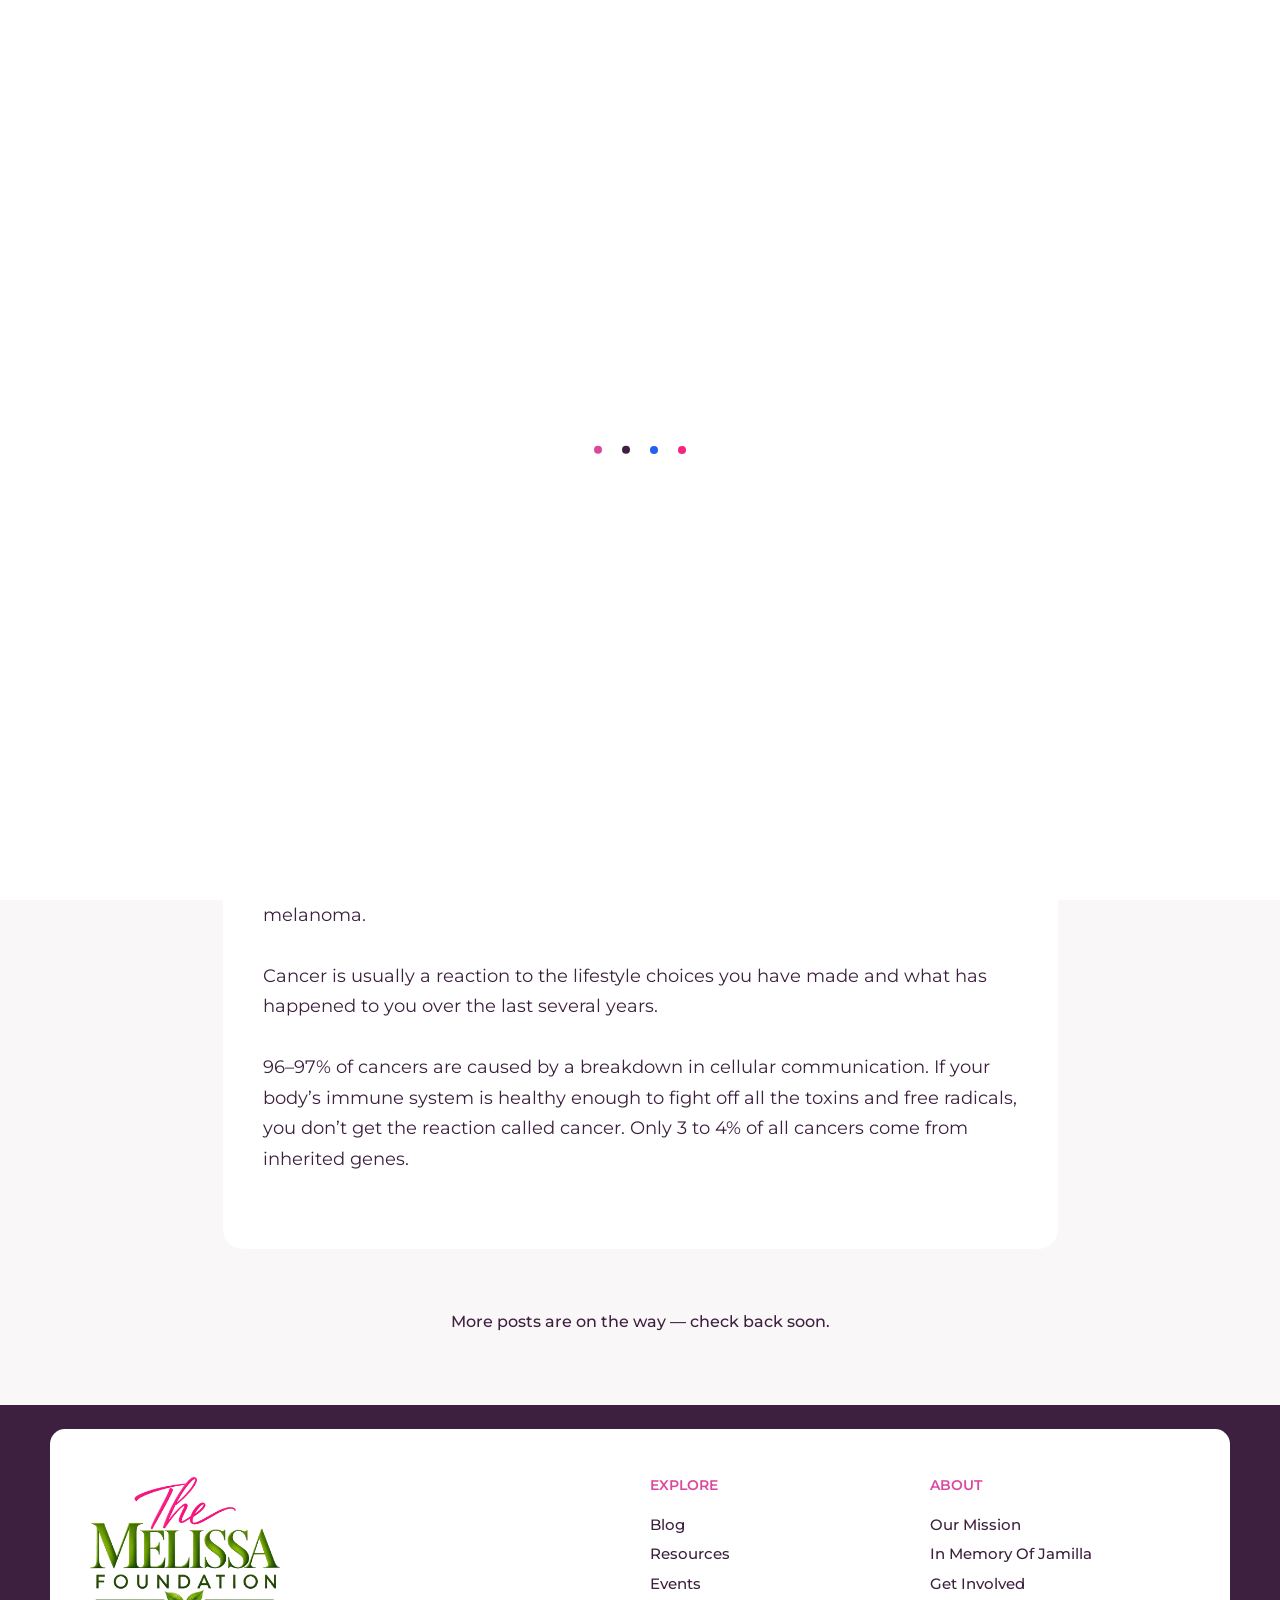
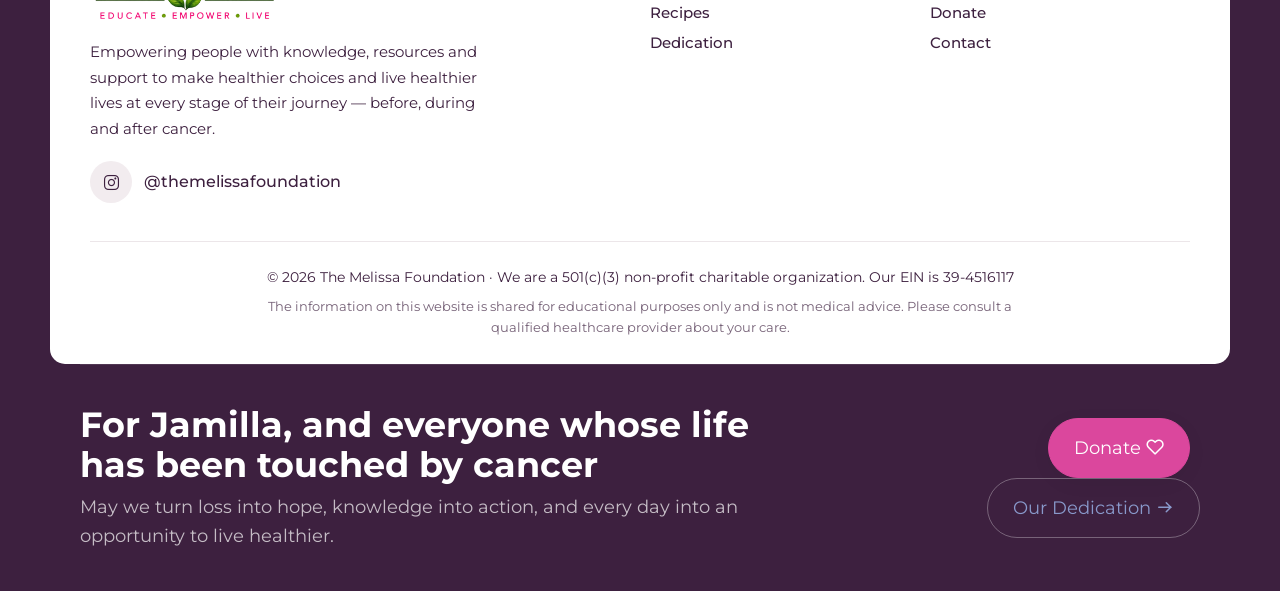
==== commit 10de4f64: "Rebuild the footer: aligned columns, tight spacing, one legal bar The footer sprawled because of two" ====
--- a/blog.html
+++ b/blog.html
@@ -183,63 +183,49 @@
 	<div class="footer-top">
 		<div class="container footer-inner-wraper">
 			<div class="row">
-				<div class="col-12 col-xl-5 col-lg-4">
+				<div class="col-xl-5 col-lg-4 col-md-12 m-b30">
 					<div class="widget widget_about mb-0">
-						<div class="footer-logo logo-white">
+						<div class="footer-logo">
 							<a href="index.html"><img src="images/logo.png" alt="The Melissa Foundation"></a>
 						</div>
-						<p class="m-t20 text-secondary">Empowering people with knowledge, resources and support to make healthier choices and live healthier lives at every stage of their journey &mdash; before, during and after cancer.</p>
-						<div class="widget-social m-t20 d-flex align-items-center flex-wrap gap-3">
-							<ul class="dz-social mb-0">
-								<li>
-									<a href="https://www.instagram.com/themelissafoundation" target="_blank" rel="noopener" aria-label="The Melissa Foundation on Instagram">
-										<i class="fa-brands fa-instagram"></i>
-									</a>
-								</li>
-							</ul>
-							<a href="https://www.instagram.com/themelissafoundation" target="_blank" rel="noopener" class="text-secondary fw-medium">@themelissafoundation</a>
-						</div>
-					</div>
-				</div>
-				<div class="col-12 col-xl-7 col-lg-8 d-flex flex-column">
-					<div class="row ms-lg-5">
-						<div class="col-md-6 col-6 wow fadeInUp" data-wow-delay="0.6s" data-wow-duration="0.8s">
-							<div class="widget widget_services">
-								<h2 class="footer-title">Explore</h2>
-								<ul class="list-hover1">
-									<li><a href="blog.html"><span>Blog</span></a></li>
-									<li><a href="resources.html"><span>Resources</span></a></li>
-									<li><a href="events.html"><span>Events</span></a></li>
-									<li><a href="recipes.html"><span>Recipes</span></a></li>
-									<li><a href="dedication.html"><span>Dedication</span></a></li>
-								</ul>
-							</div>
-						</div>
-						<div class="col-md-6 col-6 wow fadeInUp" data-wow-delay="0.8s" data-wow-duration="0.8s">
-							<div class="widget widget_services">
-								<h2 class="footer-title">About</h2>
-								<ul class="list-hover1">
-									<li><a href="index.html"><span>Our Mission</span></a></li>
-									<li><a href="dedication.html"><span>In Memory of Jamilla</span></a></li>
-									<li><a href="events.html"><span>Get Involved</span></a></li>
-										<li><a href="donate.html"><span>Donate</span></a></li>
-										<li><a href="contact.html"><span>Contact</span></a></li>
-								</ul>
-							</div>
-						</div>
-						</div>
-					</div>
-					<div class="text-center text-lg-end fb-bottom mt-auto">
-						<p class="copyright-text text-secondary mb-1">&copy; <span class="current-year">2026</span> The Melissa Foundation</p>
-						<p class="copyright-text text-secondary mb-1">We are a 501(c)(3) non-profit charitable organization. Our EIN is 39-4516117</p>
-						<p class="mb-0" style="font-size: 13px; color: var(--bs-secondary); opacity: 0.75;">The information on this website is shared for educational purposes only and is not medical advice. Please consult a qualified healthcare provider about your care.</p>
-					</div>
-				</div>
-			</div>
-
-		</div>
-	</div>
-	<!-- Footer Top -->
+						<p class="footer-about-text">Empowering people with knowledge, resources and support to make healthier choices and live healthier lives at every stage of their journey &mdash; before, during and after cancer.</p>
+						<a href="https://www.instagram.com/themelissafoundation" target="_blank" rel="noopener" class="footer-ig" aria-label="The Melissa Foundation on Instagram">
+							<i class="fa-brands fa-instagram"></i>
+							<span>@themelissafoundation</span>
+						</a>
+					</div>
+				</div>
+				<div class="col-xl-3 col-lg-4 col-6 offset-xl-1 m-b30">
+					<div class="widget widget_services mb-0">
+						<h2 class="footer-title">Explore</h2>
+						<ul class="list-hover1">
+							<li><a href="blog.html"><span>Blog</span></a></li>
+							<li><a href="resources.html"><span>Resources</span></a></li>
+							<li><a href="events.html"><span>Events</span></a></li>
+							<li><a href="recipes.html"><span>Recipes</span></a></li>
+							<li><a href="dedication.html"><span>Dedication</span></a></li>
+						</ul>
+					</div>
+				</div>
+				<div class="col-xl-3 col-lg-4 col-6 m-b30">
+					<div class="widget widget_services mb-0">
+						<h2 class="footer-title">About</h2>
+						<ul class="list-hover1">
+							<li><a href="index.html"><span>Our Mission</span></a></li>
+							<li><a href="dedication.html"><span>In Memory of Jamilla</span></a></li>
+							<li><a href="events.html"><span>Get Involved</span></a></li>
+							<li><a href="donate.html"><span>Donate</span></a></li>
+							<li><a href="contact.html"><span>Contact</span></a></li>
+						</ul>
+					</div>
+				</div>
+			</div>
+			<div class="footer-bottom-bar">
+				<p class="mb-0">&copy; <span class="current-year">2026</span> The Melissa Foundation &middot; We are a 501(c)(3) non-profit charitable organization. Our EIN is 39-4516117</p>
+				<p class="footer-disclaimer">The information on this website is shared for educational purposes only and is not medical advice. Please consult a qualified healthcare provider about your care.</p>
+			</div>
+		</div>
+	</div>
 	<div class="footer-middle">
 		<div class="container">
 			<div class="fm-inner">
--- a/css/site.css
+++ b/css/site.css
@@ -23,16 +23,6 @@
   }
 }
 
-/* PayPal hosted button: the surrounding .card is a column flexbox, so the
-   button container needs a block wrapper to size and centre predictably. */
-.donate-widget {
-  width: 100%;
-}
-.donate-widget > div {
-  max-width: 340px;
-  margin-left: auto;
-  margin-right: auto;
-}
 
 /* Contact form */
 .form-message {
@@ -94,7 +84,102 @@
   border-radius: var(--radius-sm);
 }
 
-/* Footer Instagram handle */
-.site-footer .widget-social a.d-inline-block:hover {
-  color: var(--bs-primary) !important;
+
+/* ---------------------------------------------------------------
+   Footer layout
+   The theme stretches .widget_about to full height and spreads its
+   children with space-between, which left the logo stranded at the top
+   with large gaps below it. Lay it out normally instead, align all three
+   columns to the top, and give the legal text its own full-width bar.
+   --------------------------------------------------------------- */
+.site-footer.style-1 .widget_about {
+  display: block;
+  height: auto;
+  padding-bottom: 0;
 }
+.site-footer.style-1 .footer-top {
+  padding: 24px 10px 0;
+}
+.site-footer.style-1 .footer-top > .footer-inner-wraper {
+  padding: 48px 20px 26px;
+}
+footer .footer-logo {
+  margin-bottom: 20px;
+  line-height: 0;
+}
+footer .footer-logo a {
+  display: inline-block;
+  line-height: 0;
+}
+footer .footer-logo img {
+  max-width: 190px;
+}
+.footer-about-text {
+  max-width: 400px;
+  margin-bottom: 18px;
+  font-size: 15px;
+  line-height: 1.7;
+  color: var(--bs-secondary);
+}
+footer .footer-title {
+  margin-bottom: 16px;
+}
+.site-footer.style-1 .widget_services ul li {
+  padding: 0.3rem 0;
+}
+
+/* Instagram */
+.footer-ig {
+  display: inline-flex;
+  align-items: center;
+  gap: 12px;
+  font-weight: 500;
+  color: var(--bs-secondary);
+  transition: color 0.3s;
+}
+.footer-ig i {
+  width: 42px;
+  height: 42px;
+  border-radius: 50%;
+  background: #F2ECEF;
+  display: inline-flex;
+  align-items: center;
+  justify-content: center;
+  font-size: 17px;
+  transition: all 0.3s;
+}
+.footer-ig:hover {
+  color: var(--bs-primary);
+}
+.footer-ig:hover i {
+  background: var(--bs-primary);
+  color: #fff;
+}
+
+/* Legal bar */
+.footer-bottom-bar {
+  border-top: 1px solid #ECE6E9;
+  margin-top: 8px;
+  padding-top: 24px;
+  text-align: center;
+}
+.footer-bottom-bar p {
+  color: var(--bs-secondary);
+  font-size: 14px;
+  line-height: 1.6;
+}
+.footer-bottom-bar .footer-disclaimer {
+  font-size: 13px;
+  opacity: 0.7;
+  max-width: 760px;
+  margin: 8px auto 0;
+}
+
+@media only screen and (max-width: 991px) {
+  .site-footer.style-1 .footer-top > .footer-inner-wraper {
+    padding: 40px 20px 24px;
+  }
+  .footer-about-text {
+    max-width: none;
+  }
+}
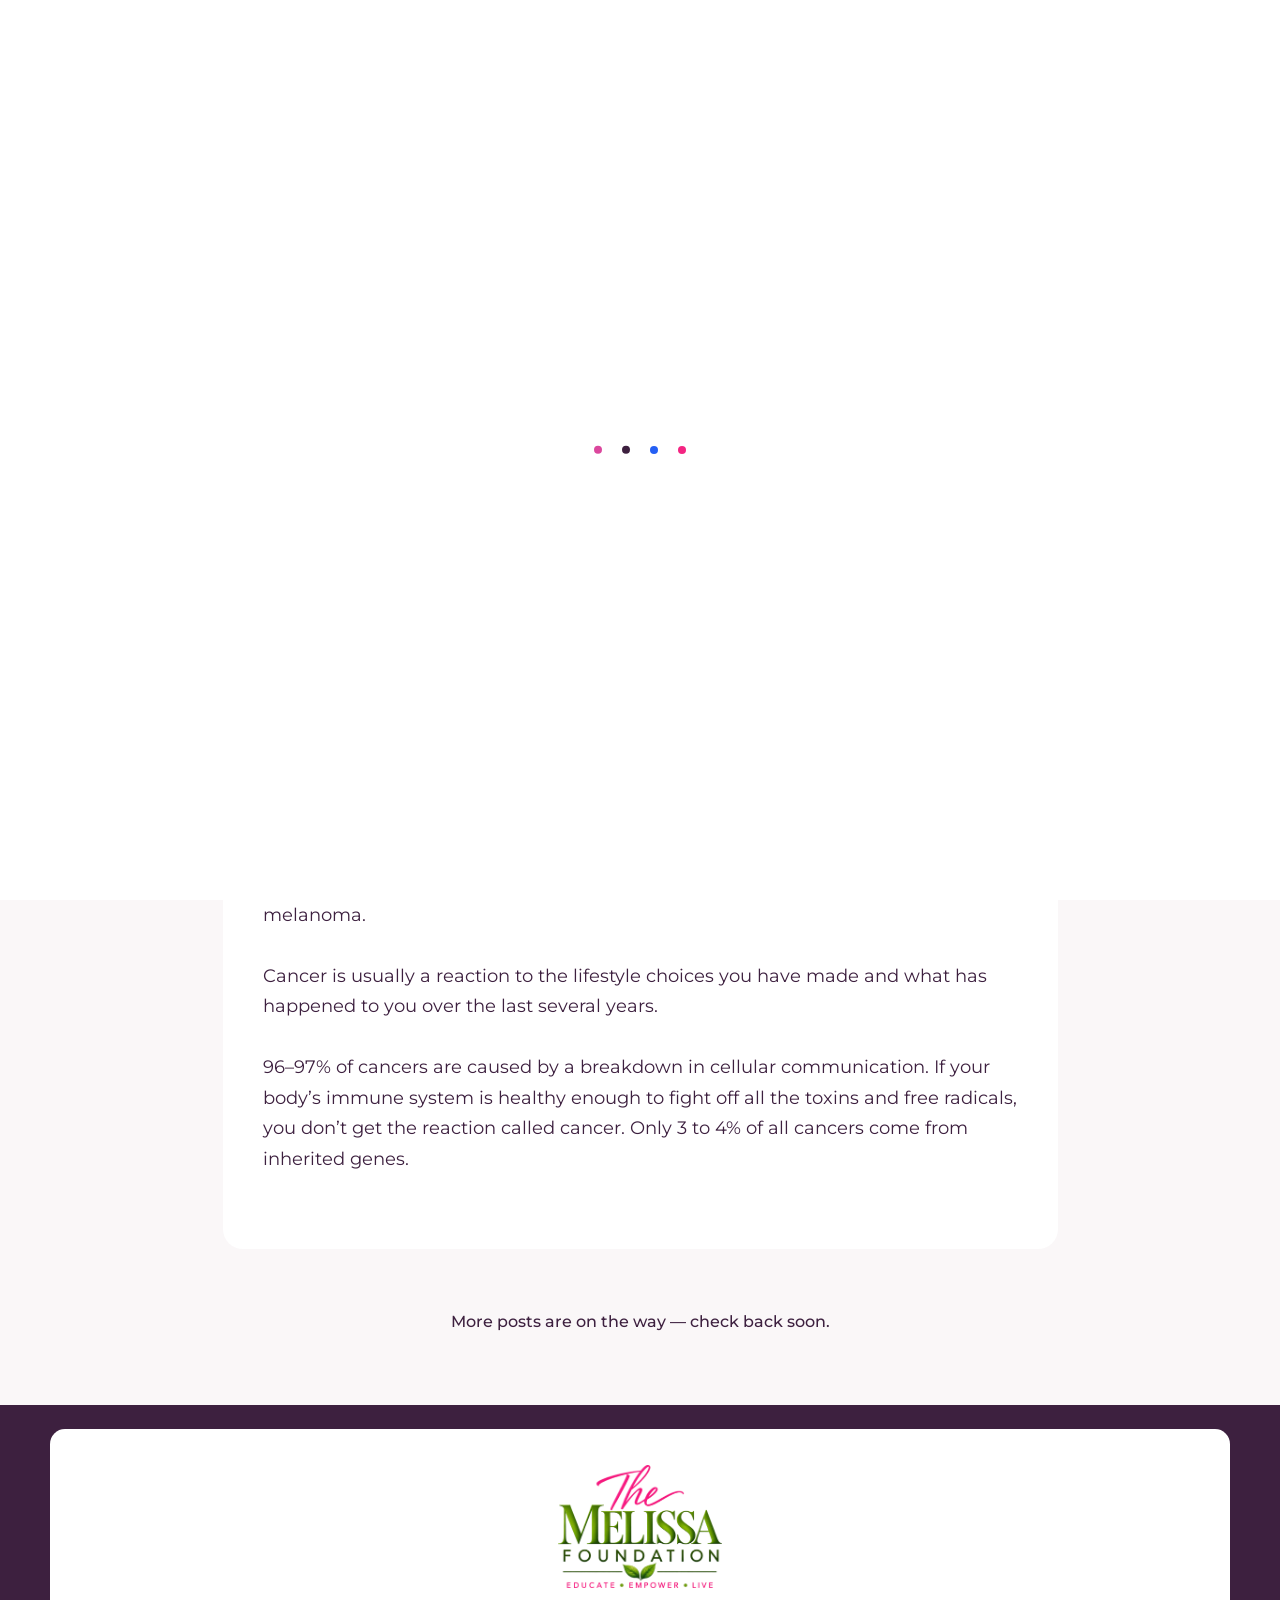
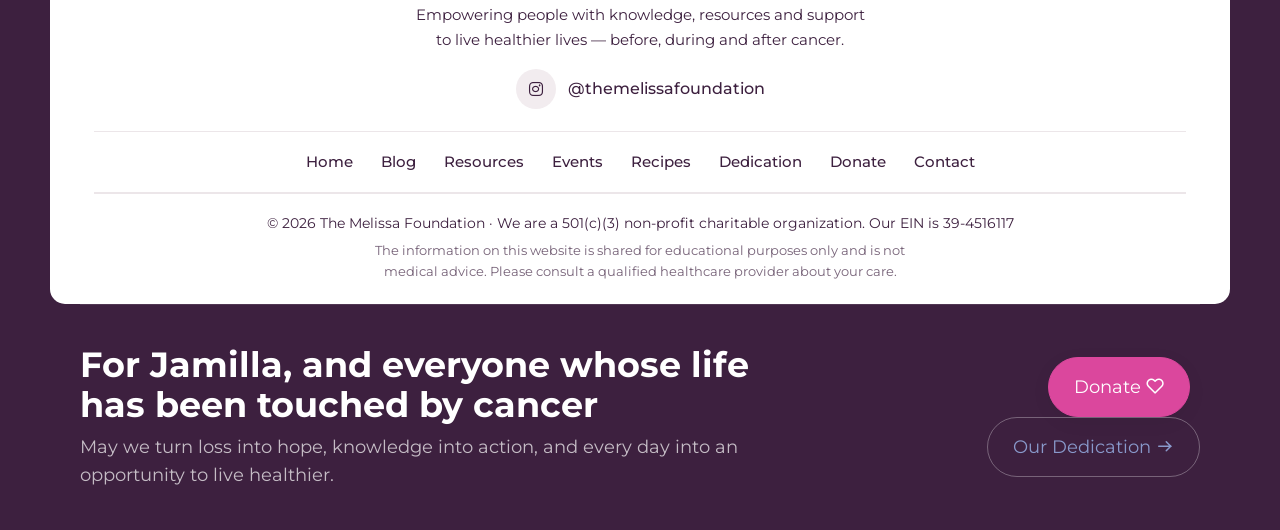
==== commit b8a105ba: "Redesign the footer as a centred, compact block The three-column grid was the problem, not its spaci" ====
--- a/blog.html
+++ b/blog.html
@@ -182,44 +182,24 @@
 
 	<div class="footer-top">
 		<div class="container footer-inner-wraper">
-			<div class="row">
-				<div class="col-xl-5 col-lg-4 col-md-12 m-b30">
-					<div class="widget widget_about mb-0">
-						<div class="footer-logo">
-							<a href="index.html"><img src="images/logo.png" alt="The Melissa Foundation"></a>
-						</div>
-						<p class="footer-about-text">Empowering people with knowledge, resources and support to make healthier choices and live healthier lives at every stage of their journey &mdash; before, during and after cancer.</p>
-						<a href="https://www.instagram.com/themelissafoundation" target="_blank" rel="noopener" class="footer-ig" aria-label="The Melissa Foundation on Instagram">
-							<i class="fa-brands fa-instagram"></i>
-							<span>@themelissafoundation</span>
-						</a>
-					</div>
-				</div>
-				<div class="col-xl-3 col-lg-4 col-6 offset-xl-1 m-b30">
-					<div class="widget widget_services mb-0">
-						<h2 class="footer-title">Explore</h2>
-						<ul class="list-hover1">
-							<li><a href="blog.html"><span>Blog</span></a></li>
-							<li><a href="resources.html"><span>Resources</span></a></li>
-							<li><a href="events.html"><span>Events</span></a></li>
-							<li><a href="recipes.html"><span>Recipes</span></a></li>
-							<li><a href="dedication.html"><span>Dedication</span></a></li>
-						</ul>
-					</div>
-				</div>
-				<div class="col-xl-3 col-lg-4 col-6 m-b30">
-					<div class="widget widget_services mb-0">
-						<h2 class="footer-title">About</h2>
-						<ul class="list-hover1">
-							<li><a href="index.html"><span>Our Mission</span></a></li>
-							<li><a href="dedication.html"><span>In Memory of Jamilla</span></a></li>
-							<li><a href="events.html"><span>Get Involved</span></a></li>
-							<li><a href="donate.html"><span>Donate</span></a></li>
-							<li><a href="contact.html"><span>Contact</span></a></li>
-						</ul>
-					</div>
-				</div>
-			</div>
+			<div class="footer-brand">
+				<a href="index.html" class="footer-logo"><img src="images/logo.png" alt="The Melissa Foundation"></a>
+				<p class="footer-about-text">Empowering people with knowledge, resources and support to live healthier lives &mdash; before, during and after cancer.</p>
+				<a href="https://www.instagram.com/themelissafoundation" target="_blank" rel="noopener" class="footer-ig" aria-label="The Melissa Foundation on Instagram">
+				<i class="fa-brands fa-instagram"></i>
+				<span>@themelissafoundation</span>
+			</a>
+			</div>
+			<nav class="footer-nav" aria-label="Footer">
+				<a href="index.html">Home</a>
+				<a href="blog.html">Blog</a>
+				<a href="resources.html">Resources</a>
+				<a href="events.html">Events</a>
+				<a href="recipes.html">Recipes</a>
+				<a href="dedication.html">Dedication</a>
+				<a href="donate.html">Donate</a>
+				<a href="contact.html">Contact</a>
+			</nav>
 			<div class="footer-bottom-bar">
 				<p class="mb-0">&copy; <span class="current-year">2026</span> The Melissa Foundation &middot; We are a 501(c)(3) non-profit charitable organization. Our EIN is 39-4516117</p>
 				<p class="footer-disclaimer">The information on this website is shared for educational purposes only and is not medical advice. Please consult a qualified healthcare provider about your care.</p>
--- a/css/site.css
+++ b/css/site.css
@@ -84,52 +84,81 @@
   border-radius: var(--radius-sm);
 }
 
-
 /* ---------------------------------------------------------------
-   Footer layout
-   The theme stretches .widget_about to full height and spreads its
-   children with space-between, which left the logo stranded at the top
-   with large gaps below it. Lay it out normally instead, align all three
-   columns to the top, and give the legal text its own full-width bar.
+   Footer
+   A three-column grid left ~145px of dead space under the link lists
+   for this little content, so the footer is centred and compact: brand,
+   one nav row, Instagram, then the legal bar.
    --------------------------------------------------------------- */
+.site-footer.style-1 .footer-top {
+  padding: 24px 10px 0;
+}
+.site-footer.style-1 .footer-top > .footer-inner-wraper {
+  padding: 36px 24px 22px;
+  text-align: center;
+}
 .site-footer.style-1 .widget_about {
   display: block;
   height: auto;
-  padding-bottom: 0;
-}
-.site-footer.style-1 .footer-top {
-  padding: 24px 10px 0;
-}
-.site-footer.style-1 .footer-top > .footer-inner-wraper {
-  padding: 48px 20px 26px;
-}
-footer .footer-logo {
-  margin-bottom: 20px;
-  line-height: 0;
-}
-footer .footer-logo a {
+}
+
+.footer-brand .footer-logo {
   display: inline-block;
   line-height: 0;
-}
-footer .footer-logo img {
-  max-width: 190px;
+  margin-bottom: 14px;
+}
+.footer-brand .footer-logo img {
+  width: 164px;
+  max-width: 55vw;
 }
 .footer-about-text {
-  max-width: 400px;
-  margin-bottom: 18px;
+  max-width: 760px;
+  margin: 0 auto;
   font-size: 15px;
   line-height: 1.7;
   color: var(--bs-secondary);
-}
-footer .footer-title {
-  margin-bottom: 16px;
-}
-.site-footer.style-1 .widget_services ul li {
-  padding: 0.3rem 0;
+  text-wrap: balance;
+}
+
+/* Single nav row */
+.footer-nav {
+  display: flex;
+  flex-wrap: wrap;
+  justify-content: center;
+  align-items: center;
+  gap: 8px 28px;
+  margin: 22px auto 0;
+  padding: 18px 0;
+  border-top: 1px solid #ECE6E9;
+  border-bottom: 1px solid #ECE6E9;
+}
+.footer-nav a {
+  color: var(--bs-secondary);
+  font-size: 15px;
+  font-weight: 500;
+  position: relative;
+  transition: color 0.3s;
+}
+.footer-nav a::after {
+  content: "";
+  position: absolute;
+  left: 0;
+  bottom: -4px;
+  width: 0;
+  height: 2px;
+  background: var(--bs-primary);
+  transition: width 0.3s;
+}
+.footer-nav a:hover {
+  color: var(--bs-primary);
+}
+.footer-nav a:hover::after {
+  width: 100%;
 }
 
 /* Instagram */
 .footer-ig {
+  margin-top: 16px;
   display: inline-flex;
   align-items: center;
   gap: 12px;
@@ -138,14 +167,14 @@
   transition: color 0.3s;
 }
 .footer-ig i {
-  width: 42px;
-  height: 42px;
+  width: 40px;
+  height: 40px;
   border-radius: 50%;
   background: #F2ECEF;
   display: inline-flex;
   align-items: center;
   justify-content: center;
-  font-size: 17px;
+  font-size: 16px;
   transition: all 0.3s;
 }
 .footer-ig:hover {
@@ -158,10 +187,9 @@
 
 /* Legal bar */
 .footer-bottom-bar {
+  margin-top: 0;
+  padding-top: 18px;
   border-top: 1px solid #ECE6E9;
-  margin-top: 8px;
-  padding-top: 24px;
-  text-align: center;
 }
 .footer-bottom-bar p {
   color: var(--bs-secondary);
@@ -172,14 +200,20 @@
   font-size: 13px;
   opacity: 0.7;
   max-width: 760px;
-  margin: 8px auto 0;
-}
-
-@media only screen and (max-width: 991px) {
+  margin: 6px auto 0;
+  text-wrap: balance;
+}
+
+@media only screen and (max-width: 767px) {
   .site-footer.style-1 .footer-top > .footer-inner-wraper {
-    padding: 40px 20px 24px;
-  }
-  .footer-about-text {
-    max-width: none;
-  }
-}
+    padding: 34px 18px 22px;
+  }
+  .footer-nav {
+    gap: 10px 20px;
+    margin: 22px auto 20px;
+    padding: 18px 0;
+  }
+  .footer-nav a {
+    font-size: 14px;
+  }
+}
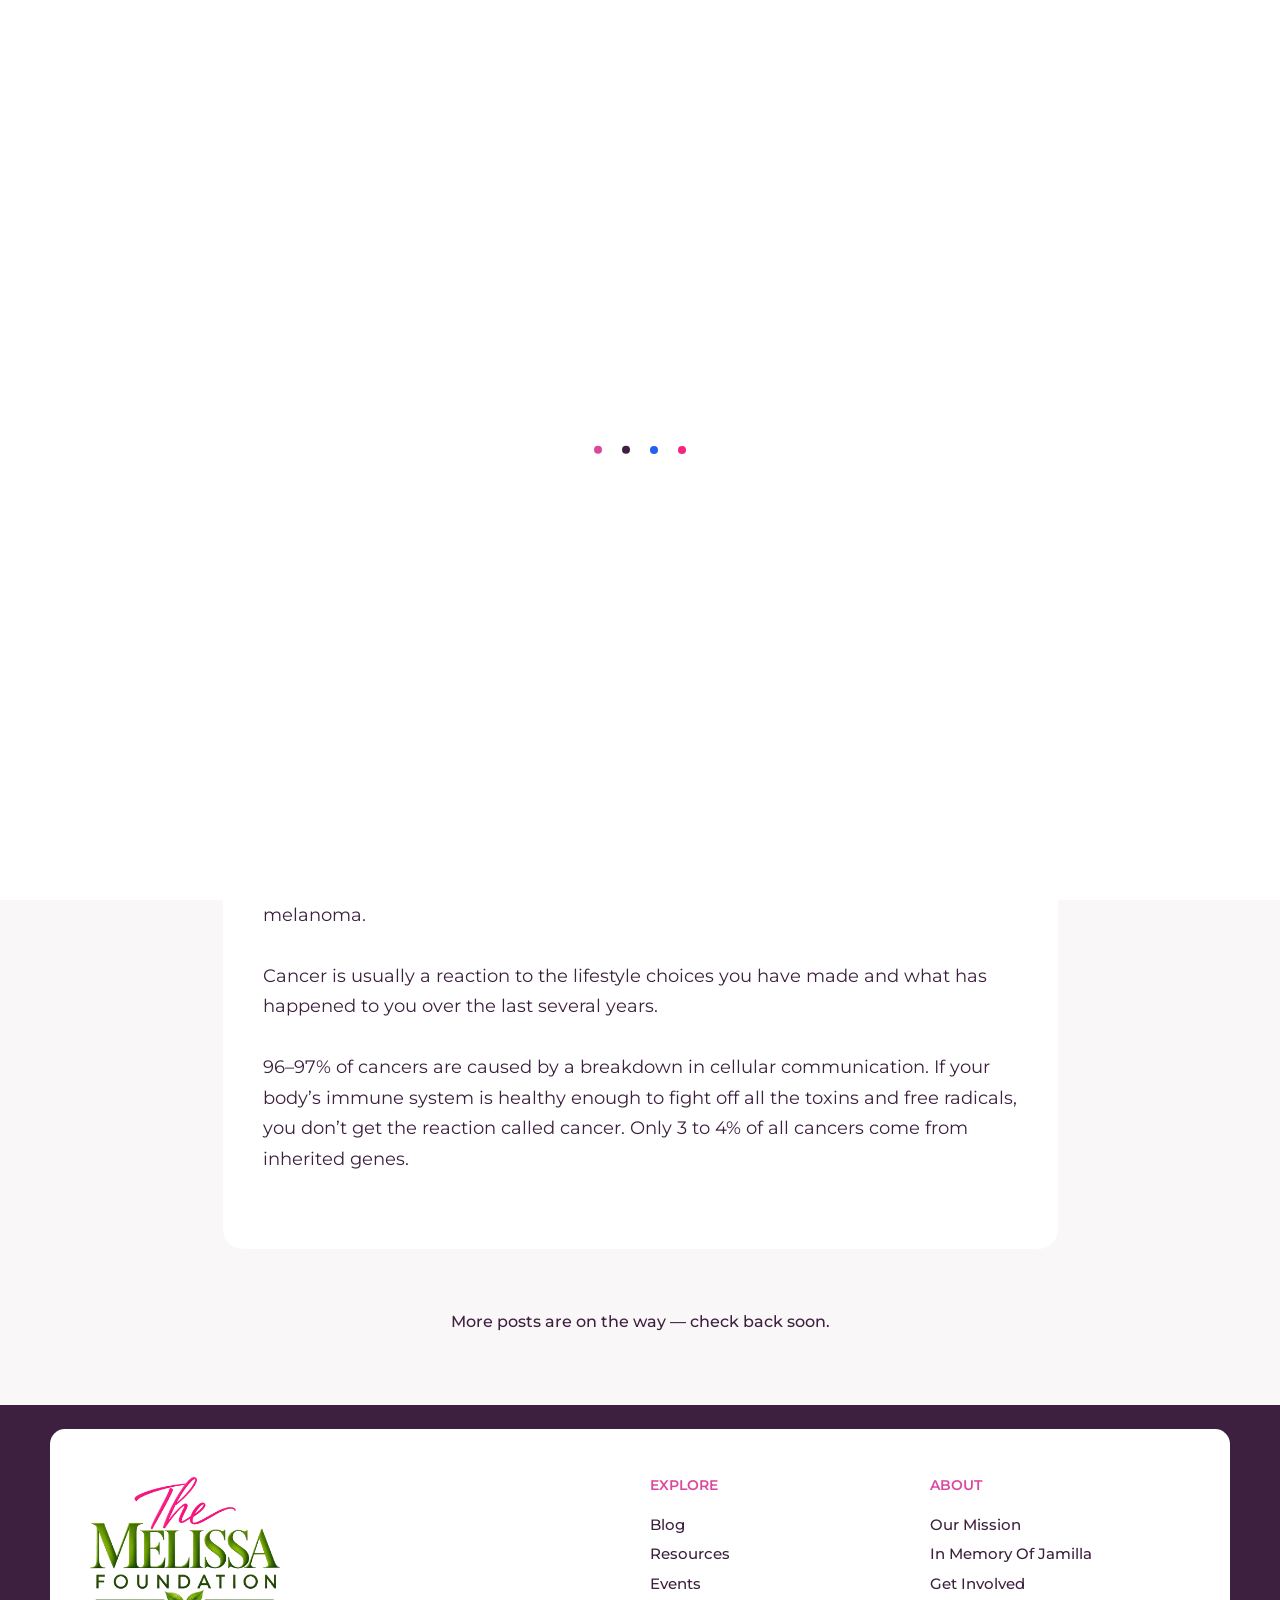
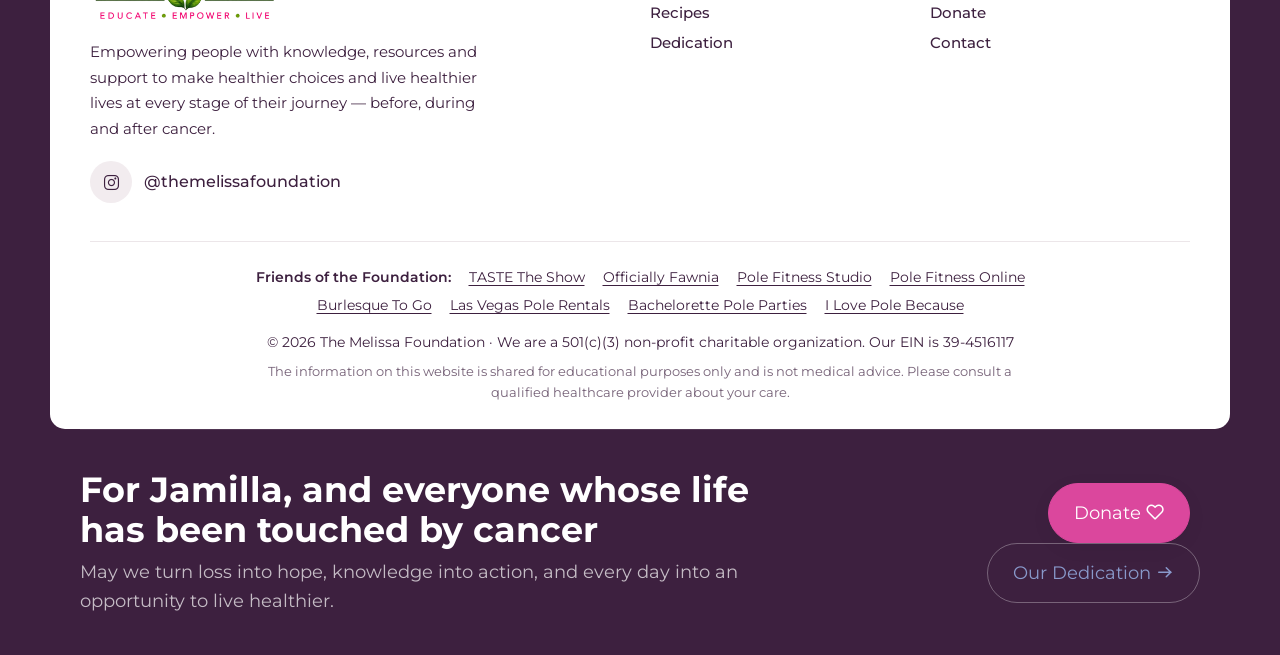
==== commit 59a347d0: "Add Fawnia's family of sites to the footer Adds a 'Friends of the Foundation' line to the footer on " ====
--- a/blog.html
+++ b/blog.html
@@ -182,25 +182,55 @@
 
 	<div class="footer-top">
 		<div class="container footer-inner-wraper">
-			<div class="footer-brand">
-				<a href="index.html" class="footer-logo"><img src="images/logo.png" alt="The Melissa Foundation"></a>
-				<p class="footer-about-text">Empowering people with knowledge, resources and support to live healthier lives &mdash; before, during and after cancer.</p>
-				<a href="https://www.instagram.com/themelissafoundation" target="_blank" rel="noopener" class="footer-ig" aria-label="The Melissa Foundation on Instagram">
-				<i class="fa-brands fa-instagram"></i>
-				<span>@themelissafoundation</span>
-			</a>
-			</div>
-			<nav class="footer-nav" aria-label="Footer">
-				<a href="index.html">Home</a>
-				<a href="blog.html">Blog</a>
-				<a href="resources.html">Resources</a>
-				<a href="events.html">Events</a>
-				<a href="recipes.html">Recipes</a>
-				<a href="dedication.html">Dedication</a>
-				<a href="donate.html">Donate</a>
-				<a href="contact.html">Contact</a>
-			</nav>
+			<div class="row">
+				<div class="col-xl-5 col-lg-4 col-md-12 m-b30">
+					<div class="widget widget_about mb-0">
+						<div class="footer-logo">
+							<a href="index.html"><img src="images/logo.png" alt="The Melissa Foundation"></a>
+						</div>
+						<p class="footer-about-text">Empowering people with knowledge, resources and support to make healthier choices and live healthier lives at every stage of their journey &mdash; before, during and after cancer.</p>
+						<a href="https://www.instagram.com/themelissafoundation" target="_blank" rel="noopener" class="footer-ig" aria-label="The Melissa Foundation on Instagram">
+							<i class="fa-brands fa-instagram"></i>
+							<span>@themelissafoundation</span>
+						</a>
+					</div>
+				</div>
+				<div class="col-xl-3 col-lg-4 col-6 offset-xl-1 m-b30">
+					<div class="widget widget_services mb-0">
+						<h2 class="footer-title">Explore</h2>
+						<ul class="list-hover1">
+							<li><a href="blog.html"><span>Blog</span></a></li>
+							<li><a href="resources.html"><span>Resources</span></a></li>
+							<li><a href="events.html"><span>Events</span></a></li>
+							<li><a href="recipes.html"><span>Recipes</span></a></li>
+							<li><a href="dedication.html"><span>Dedication</span></a></li>
+						</ul>
+					</div>
+				</div>
+				<div class="col-xl-3 col-lg-4 col-6 m-b30">
+					<div class="widget widget_services mb-0">
+						<h2 class="footer-title">About</h2>
+						<ul class="list-hover1">
+							<li><a href="index.html"><span>Our Mission</span></a></li>
+							<li><a href="dedication.html"><span>In Memory of Jamilla</span></a></li>
+							<li><a href="events.html"><span>Get Involved</span></a></li>
+							<li><a href="donate.html"><span>Donate</span></a></li>
+							<li><a href="contact.html"><span>Contact</span></a></li>
+						</ul>
+					</div>
+				</div>
+			</div>
 			<div class="footer-bottom-bar">
+				<p class="footer-family"><span>Friends of the Foundation:</span>
+					<a href="https://thecreatorie.github.io/thetasteshow/" target="_blank" rel="noopener">TASTE The Show</a>
+					<a href="https://www.officiallyfawnia.com" target="_blank" rel="noopener">Officially Fawnia</a>
+					<a href="https://www.polefitnessstudio.com" target="_blank" rel="noopener">Pole Fitness Studio</a>
+					<a href="https://www.polefitnessonline.com" target="_blank" rel="noopener">Pole Fitness Online</a>
+					<a href="https://burlesquetogo.com" target="_blank" rel="noopener">Burlesque To Go</a>
+					<a href="https://lasvegaspolerentals.com" target="_blank" rel="noopener">Las Vegas Pole Rentals</a>
+					<a href="https://www.bachelorettepoledancingparties.com" target="_blank" rel="noopener">Bachelorette Pole Parties</a>
+					<a href="https://ilovepolebecause.com" target="_blank" rel="noopener">I Love Pole Because</a>
+				</p>
 				<p class="mb-0">&copy; <span class="current-year">2026</span> The Melissa Foundation &middot; We are a 501(c)(3) non-profit charitable organization. Our EIN is 39-4516117</p>
 				<p class="footer-disclaimer">The information on this website is shared for educational purposes only and is not medical advice. Please consult a qualified healthcare provider about your care.</p>
 			</div>
--- a/css/site.css
+++ b/css/site.css
@@ -84,81 +84,52 @@
   border-radius: var(--radius-sm);
 }
 
+
 /* ---------------------------------------------------------------
-   Footer
-   A three-column grid left ~145px of dead space under the link lists
-   for this little content, so the footer is centred and compact: brand,
-   one nav row, Instagram, then the legal bar.
+   Footer layout
+   The theme stretches .widget_about to full height and spreads its
+   children with space-between, which left the logo stranded at the top
+   with large gaps below it. Lay it out normally instead, align all three
+   columns to the top, and give the legal text its own full-width bar.
    --------------------------------------------------------------- */
-.site-footer.style-1 .footer-top {
-  padding: 24px 10px 0;
-}
-.site-footer.style-1 .footer-top > .footer-inner-wraper {
-  padding: 36px 24px 22px;
-  text-align: center;
-}
 .site-footer.style-1 .widget_about {
   display: block;
   height: auto;
-}
-
-.footer-brand .footer-logo {
+  padding-bottom: 0;
+}
+.site-footer.style-1 .footer-top {
+  padding: 24px 10px 0;
+}
+.site-footer.style-1 .footer-top > .footer-inner-wraper {
+  padding: 48px 20px 26px;
+}
+footer .footer-logo {
+  margin-bottom: 20px;
+  line-height: 0;
+}
+footer .footer-logo a {
   display: inline-block;
   line-height: 0;
-  margin-bottom: 14px;
-}
-.footer-brand .footer-logo img {
-  width: 164px;
-  max-width: 55vw;
+}
+footer .footer-logo img {
+  max-width: 190px;
 }
 .footer-about-text {
-  max-width: 760px;
-  margin: 0 auto;
+  max-width: 400px;
+  margin-bottom: 18px;
   font-size: 15px;
   line-height: 1.7;
   color: var(--bs-secondary);
-  text-wrap: balance;
-}
-
-/* Single nav row */
-.footer-nav {
-  display: flex;
-  flex-wrap: wrap;
-  justify-content: center;
-  align-items: center;
-  gap: 8px 28px;
-  margin: 22px auto 0;
-  padding: 18px 0;
-  border-top: 1px solid #ECE6E9;
-  border-bottom: 1px solid #ECE6E9;
-}
-.footer-nav a {
-  color: var(--bs-secondary);
-  font-size: 15px;
-  font-weight: 500;
-  position: relative;
-  transition: color 0.3s;
-}
-.footer-nav a::after {
-  content: "";
-  position: absolute;
-  left: 0;
-  bottom: -4px;
-  width: 0;
-  height: 2px;
-  background: var(--bs-primary);
-  transition: width 0.3s;
-}
-.footer-nav a:hover {
-  color: var(--bs-primary);
-}
-.footer-nav a:hover::after {
-  width: 100%;
+}
+footer .footer-title {
+  margin-bottom: 16px;
+}
+.site-footer.style-1 .widget_services ul li {
+  padding: 0.3rem 0;
 }
 
 /* Instagram */
 .footer-ig {
-  margin-top: 16px;
   display: inline-flex;
   align-items: center;
   gap: 12px;
@@ -167,14 +138,14 @@
   transition: color 0.3s;
 }
 .footer-ig i {
-  width: 40px;
-  height: 40px;
+  width: 42px;
+  height: 42px;
   border-radius: 50%;
   background: #F2ECEF;
   display: inline-flex;
   align-items: center;
   justify-content: center;
-  font-size: 16px;
+  font-size: 17px;
   transition: all 0.3s;
 }
 .footer-ig:hover {
@@ -187,9 +158,10 @@
 
 /* Legal bar */
 .footer-bottom-bar {
-  margin-top: 0;
-  padding-top: 18px;
   border-top: 1px solid #ECE6E9;
+  margin-top: 8px;
+  padding-top: 24px;
+  text-align: center;
 }
 .footer-bottom-bar p {
   color: var(--bs-secondary);
@@ -200,20 +172,36 @@
   font-size: 13px;
   opacity: 0.7;
   max-width: 760px;
-  margin: 6px auto 0;
-  text-wrap: balance;
-}
-
-@media only screen and (max-width: 767px) {
+  margin: 8px auto 0;
+}
+
+/* Sister sites */
+.footer-bottom-bar .footer-family {
+  display: flex;
+  flex-wrap: wrap;
+  justify-content: center;
+  gap: 6px 18px;
+  margin: 0 auto 14px;
+  max-width: 900px;
+}
+.footer-bottom-bar .footer-family span {
+  font-weight: 600;
+  color: var(--bs-secondary);
+}
+.footer-bottom-bar .footer-family a {
+  color: var(--bs-secondary);
+  text-decoration: underline;
+  text-underline-offset: 3px;
+}
+.footer-bottom-bar .footer-family a:hover {
+  color: var(--bs-primary);
+}
+
+@media only screen and (max-width: 991px) {
   .site-footer.style-1 .footer-top > .footer-inner-wraper {
-    padding: 34px 18px 22px;
-  }
-  .footer-nav {
-    gap: 10px 20px;
-    margin: 22px auto 20px;
-    padding: 18px 0;
-  }
-  .footer-nav a {
-    font-size: 14px;
-  }
-}
+    padding: 40px 20px 24px;
+  }
+  .footer-about-text {
+    max-width: none;
+  }
+}
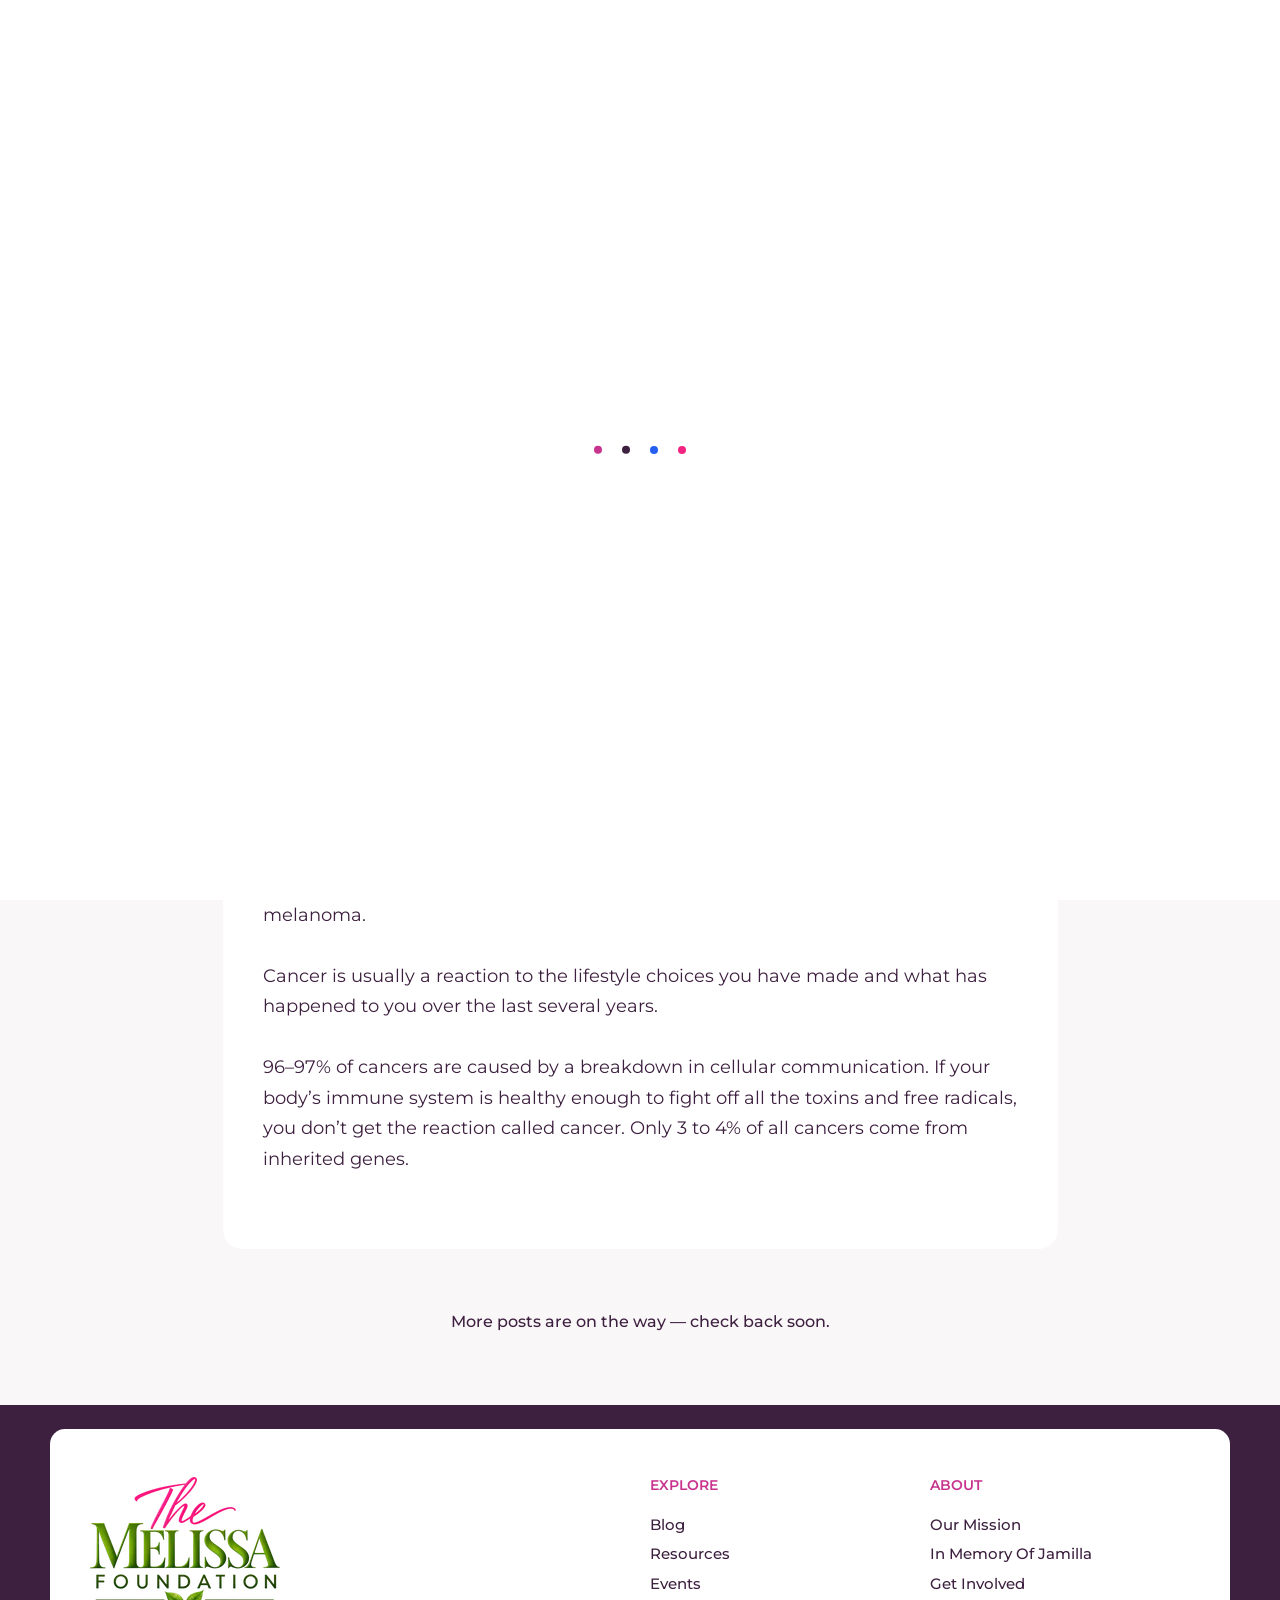
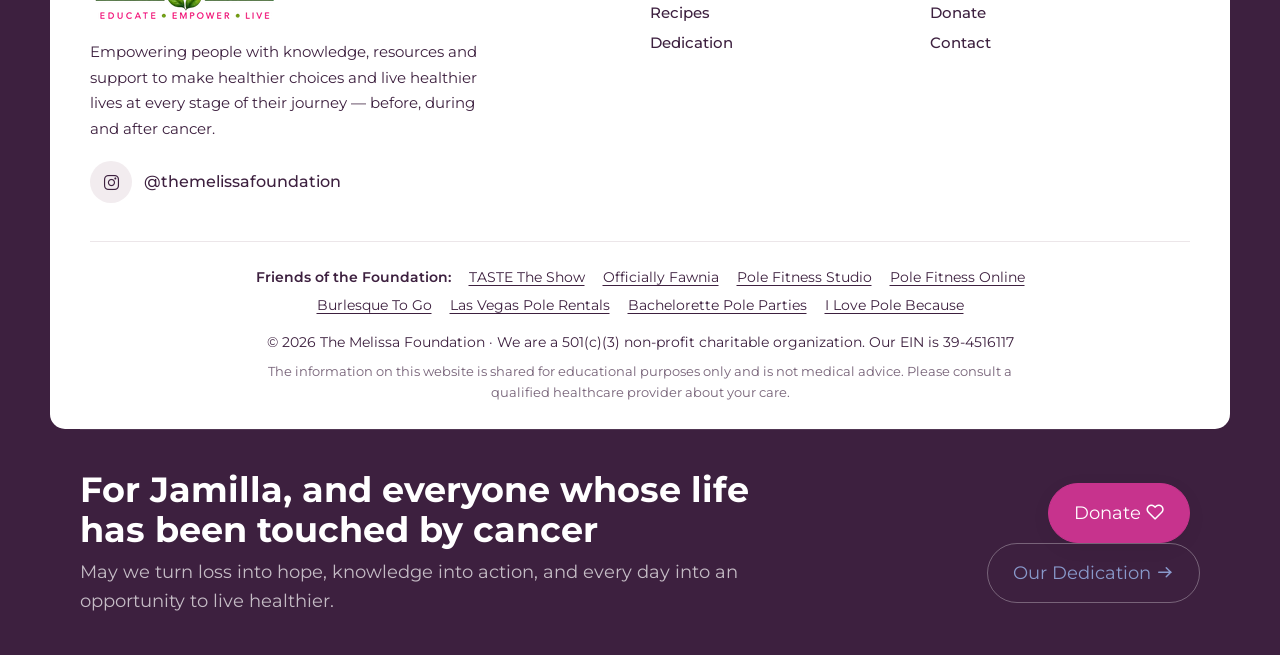
==== commit 4cf8d281: "Improve SEO, AI-readiness, accessibility and performance Accessibility (Lighthouse a11y 89 -> 100 on" ====
--- a/blog.html
+++ b/blog.html
@@ -18,10 +18,19 @@
 	<meta property="og:title" content="Blog | The Melissa Foundation">
 	<meta property="og:description" content="Articles from The Melissa Foundation on health, wellness and understanding cancer, starting with: What is Cancer?">
 	<meta property="og:type" content="website">
+	<meta property="og:url" content="https://themelissafoundation.org/blog.html">
+	<meta property="og:site_name" content="The Melissa Foundation">
+	<meta property="og:locale" content="en_US">
+	<meta property="og:image" content="https://themelissafoundation.org/images/og-image.jpg">
+	<meta property="og:image:width" content="1200">
+	<meta property="og:image:height" content="630">
+	<meta property="og:image:alt" content="The Melissa Foundation logo: Educate, Empower, Live">
 
 	<meta name="twitter:title" content="Blog | The Melissa Foundation">
 	<meta name="twitter:description" content="Articles from The Melissa Foundation on health, wellness and understanding cancer, starting with: What is Cancer?">
-	<meta name="twitter:card" content="summary">
+	<meta name="twitter:card" content="summary_large_image">
+	<meta name="twitter:image" content="https://themelissafoundation.org/images/og-image.jpg">
+	<meta name="twitter:image:alt" content="The Melissa Foundation logo: Educate, Empower, Live">
 
 	<!-- CANONICAL URL -->
 	<link rel="canonical" href="https://themelissafoundation.org/blog.html">
@@ -34,16 +43,20 @@
 
 	<link rel="preconnect" href="https://fonts.googleapis.com">
 	<link rel="preconnect" href="https://fonts.gstatic.com" crossorigin>
-	<link href="https://fonts.googleapis.com/css2?family=Playfair+Display:ital,wght@0,400..900;1,400..900&family=Montserrat:ital,wght@0,100..900;1,100..900&family=Poppins:ital,wght@0,100;0,200;0,300;0,400;0,500;0,600;0,700;0,800;0,900;1,100;1,200;1,300;1,400;1,500;1,600;1,700;1,800;1,900&display=swap" rel="stylesheet">
-
-	<link rel="stylesheet" type="text/css" href="vendor/tempus-dominus/css/tempus-dominus.min.css">
+	<!-- Google Fonts load without blocking first paint (the preloader covers the font swap) -->
+	<link href="https://fonts.googleapis.com/css2?family=Playfair+Display:ital,wght@0,400..900;1,400..900&family=Montserrat:ital,wght@0,100..900;1,100..900&family=Poppins:ital,wght@0,100;0,200;0,300;0,400;0,500;0,600;0,700;0,800;0,900;1,100;1,200;1,300;1,400;1,500;1,600;1,700;1,800;1,900&display=swap" rel="stylesheet" media="print" onload="this.media='all'">
+	<noscript><link href="https://fonts.googleapis.com/css2?family=Playfair+Display:ital,wght@0,400..900;1,400..900&family=Montserrat:ital,wght@0,100..900;1,100..900&family=Poppins:ital,wght@0,100;0,200;0,300;0,400;0,500;0,600;0,700;0,800;0,900;1,100;1,200;1,300;1,400;1,500;1,600;1,700;1,800;1,900&display=swap" rel="stylesheet"></noscript>
+
 	<link rel="stylesheet" type="text/css" href="vendor/swiper/swiper-bundle.min.css">
-	<link rel="stylesheet" type="text/css" href="vendor/twentytwenty/css/twentytwenty.css">
 	<link rel="stylesheet" type="text/css" href="vendor/magnific-popup/magnific-popup.min.css">
 
 	<!-- Custom Stylesheet -->
-	<link rel="stylesheet" type="text/css" href="css/style.css">
-	<link rel="stylesheet" type="text/css" href="css/site.css">
+	<link rel="stylesheet" type="text/css" href="vendor/animate/animate.css">
+	<link rel="stylesheet" type="text/css" href="icons/feather/css/iconfont.css?v=2">
+	<link rel="stylesheet" type="text/css" href="icons/fontawesome/css/all.min.css">
+	<link rel="stylesheet" type="text/css" href="icons/flaticon/flaticon.css?v=2">
+	<link rel="stylesheet" type="text/css" href="css/style.css?v=2">
+	<link rel="stylesheet" type="text/css" href="css/site.css?v=2">
 
 </head>
 <body id="bg" data-typography="typography_1">
@@ -72,13 +85,13 @@
 				<div class="header-part-left">
 					<!-- Website Logo -->
 					<div class="logo-header logo-dark">
-						<a href="index.html"><img src="images/logo-horizontal.png" alt="The Melissa Foundation"></a>
+						<a href="index.html"><picture><source type="image/webp" srcset="images/logo-horizontal-300.webp 300w, images/logo-horizontal-450.webp 450w" sizes="150px"><img src="images/logo-horizontal-300.png" alt="The Melissa Foundation" width="900" height="390"></picture></a>
 					</div>
 
 					<!-- Main Nav -->
 					<div class="header-nav w3menu w3menu-start mo-left" id="W3Menu">
 						<div class="logo-header logo-dark">
-							<a href="index.html"><img src="images/logo-horizontal.png" alt="The Melissa Foundation"></a>
+							<a href="index.html"><picture><source type="image/webp" srcset="images/logo-horizontal-300.webp 300w, images/logo-horizontal-450.webp 450w" sizes="150px"><img src="images/logo-horizontal-300.png" alt="The Melissa Foundation" width="900" height="390"></picture></a>
 						</div>
 
 						<ul class="nav navbar-nav">
@@ -100,7 +113,7 @@
 					</div>
 
 					<!-- Nav Toggle Button -->
-					<button class="w3menu-toggler navicon" type="button" data-target="#W3Menu">
+					<button class="w3menu-toggler navicon" type="button" data-target="#W3Menu" aria-label="Open menu">
 						<span></span>
 						<span></span>
 						<span></span>
@@ -186,10 +199,10 @@
 				<div class="col-xl-5 col-lg-4 col-md-12 m-b30">
 					<div class="widget widget_about mb-0">
 						<div class="footer-logo">
-							<a href="index.html"><img src="images/logo.png" alt="The Melissa Foundation"></a>
+							<a href="index.html"><picture><source type="image/webp" srcset="images/logo-190.webp 190w, images/logo-380.webp 380w" sizes="190px"><img src="images/logo-380.png" alt="The Melissa Foundation" width="700" height="523" loading="lazy" decoding="async"></picture></a>
 						</div>
 						<p class="footer-about-text">Empowering people with knowledge, resources and support to make healthier choices and live healthier lives at every stage of their journey &mdash; before, during and after cancer.</p>
-						<a href="https://www.instagram.com/themelissafoundation" target="_blank" rel="noopener" class="footer-ig" aria-label="The Melissa Foundation on Instagram">
+						<a href="https://www.instagram.com/themelissafoundation" target="_blank" rel="noopener" class="footer-ig" aria-label="@themelissafoundation on Instagram">
 							<i class="fa-brands fa-instagram"></i>
 							<span>@themelissafoundation</span>
 						</a>
@@ -222,7 +235,7 @@
 			</div>
 			<div class="footer-bottom-bar">
 				<p class="footer-family"><span>Friends of the Foundation:</span>
-					<a href="https://thecreatorie.github.io/thetasteshow/" target="_blank" rel="noopener">TASTE The Show</a>
+					<a href="https://tastetheshow.com/" target="_blank" rel="noopener">TASTE The Show</a>
 					<a href="https://www.officiallyfawnia.com" target="_blank" rel="noopener">Officially Fawnia</a>
 					<a href="https://www.polefitnessstudio.com" target="_blank" rel="noopener">Pole Fitness Studio</a>
 					<a href="https://www.polefitnessonline.com" target="_blank" rel="noopener">Pole Fitness Online</a>
@@ -264,7 +277,7 @@
 </footer>
 <!-- Footer End -->
 
-	<button class="scroltop" type="button"><i class="fas fa-arrow-up"></i></button>
+	<button class="scroltop" type="button" aria-label="Back to top"><i class="fas fa-arrow-up"></i></button>
 
 </div>
 <!-- JAVASCRIPT FILES ========================================= -->
@@ -272,9 +285,7 @@
 <script src="vendor/swiper/swiper-bundle.min.js"></script>
 <script src="vendor/imagesloaded/imagesloaded.js"></script>
 <script src="vendor/popper/popper.js"></script>
-<script src="vendor/tempus-dominus/js/tempus-dominus.min.js"></script>
 <script src="vendor/masonry/isotope.pkgd.min.js"></script>
-<script src="vendor/wnumb/wNumb.js"></script>
 <script src="js/dz.carousel.js"></script>
 <script src="js/dz.ajax.js"></script>
 <script src="js/custom.js"></script>
--- a/icons/feather/css/iconfont.css
+++ b/icons/feather/css/iconfont.css
@@ -0,0 +1,569 @@
+
+@font-face {
+  font-family: "feather";
+  font-display: block; /* icon font: hide glyphs briefly rather than flash fallback text */
+  src: url('../fonts/feather.eot?t=1525787366991'); /* IE9*/
+  src: url('../fonts/feather.eot?t=1525787366991#iefix') format('embedded-opentype'), /* IE6-IE8 */
+  url('../fonts/feather.woff?t=1525787366991') format('woff'), /* chrome, firefox */
+  url('../fonts/feather.ttf?t=1525787366991') format('truetype'), /* chrome, firefox, opera, Safari, Android, iOS 4.2+*/
+  url('../fonts/feather.svg?t=1525787366991#feather') format('svg'); /* iOS 4.1- */
+}
+
+.feather {
+  /* use !important to prevent issues with browser extensions that change fonts */
+  font-family: 'feather' !important;
+  speak: none;
+  font-style: normal;
+  font-weight: normal;
+  font-variant: normal;
+  text-transform: none;
+  line-height: 1;
+
+  /* Better Font Rendering =========== */
+  -webkit-font-smoothing: antialiased;
+  -moz-osx-font-smoothing: grayscale;
+}
+
+.icon-alert-octagon:before { content: "\e81b"; }
+
+.icon-alert-circle:before { content: "\e81c"; }
+
+.icon-activity:before { content: "\e81d"; }
+
+.icon-alert-triangle:before { content: "\e81e"; }
+
+.icon-align-center:before { content: "\e81f"; }
+
+.icon-airplay:before { content: "\e820"; }
+
+.icon-align-justify:before { content: "\e821"; }
+
+.icon-align-left:before { content: "\e822"; }
+
+.icon-align-right:before { content: "\e823"; }
+
+.icon-arrow-down-left:before { content: "\e824"; }
+
+.icon-arrow-down-right:before { content: "\e825"; }
+
+.icon-anchor:before { content: "\e826"; }
+
+.icon-aperture:before { content: "\e827"; }
+
+.icon-arrow-left:before { content: "\e828"; }
+
+.icon-arrow-right:before { content: "\e829"; }
+
+.icon-arrow-down:before { content: "\e82a"; }
+
+.icon-arrow-up-left:before { content: "\e82b"; }
+
+.icon-arrow-up-right:before { content: "\e82c"; }
+
+.icon-arrow-up:before { content: "\e82d"; }
+
+.icon-award:before { content: "\e82e"; }
+
+.icon-bar-chart:before { content: "\e82f"; }
+
+.icon-at-sign:before { content: "\e830"; }
+
+.icon-bar-chart-2:before { content: "\e831"; }
+
+.icon-battery-charging:before { content: "\e832"; }
+
+.icon-bell-off:before { content: "\e833"; }
+
+.icon-battery:before { content: "\e834"; }
+
+.icon-bluetooth:before { content: "\e835"; }
+
+.icon-bell:before { content: "\e836"; }
+
+.icon-book:before { content: "\e837"; }
+
+.icon-briefcase:before { content: "\e838"; }
+
+.icon-camera-off:before { content: "\e839"; }
+
+.icon-calendar:before { content: "\e83a"; }
+
+.icon-bookmark:before { content: "\e83b"; }
+
+.icon-box:before { content: "\e83c"; }
+
+.icon-camera:before { content: "\e83d"; }
+
+.icon-check-circle:before { content: "\e83e"; }
+
+.icon-check:before { content: "\e83f"; }
+
+.icon-check-square:before { content: "\e840"; }
+
+.icon-cast:before { content: "\e841"; }
+
+.icon-chevron-down:before { content: "\e842"; }
+
+.icon-chevron-left:before { content: "\e843"; }
+
+.icon-chevron-right:before { content: "\e844"; }
+
+.icon-chevron-up:before { content: "\e845"; }
+
+.icon-chevrons-down:before { content: "\e846"; }
+
+.icon-chevrons-right:before { content: "\e847"; }
+
+.icon-chevrons-up:before { content: "\e848"; }
+
+.icon-chevrons-left:before { content: "\e849"; }
+
+.icon-circle:before { content: "\e84a"; }
+
+.icon-clipboard:before { content: "\e84b"; }
+
+.icon-chrome:before { content: "\e84c"; }
+
+.icon-clock:before { content: "\e84d"; }
+
+.icon-cloud-lightning:before { content: "\e84e"; }
+
+.icon-cloud-drizzle:before { content: "\e84f"; }
+
+.icon-cloud-rain:before { content: "\e850"; }
+
+.icon-cloud-off:before { content: "\e851"; }
+
+.icon-codepen:before { content: "\e852"; }
+
+.icon-cloud-snow:before { content: "\e853"; }
+
+.icon-compass:before { content: "\e854"; }
+
+.icon-copy:before { content: "\e855"; }
+
+.icon-corner-down-right:before { content: "\e856"; }
+
+.icon-corner-down-left:before { content: "\e857"; }
+
+.icon-corner-left-down:before { content: "\e858"; }
+
+.icon-corner-left-up:before { content: "\e859"; }
+
+.icon-corner-up-left:before { content: "\e85a"; }
+
+.icon-corner-up-right:before { content: "\e85b"; }
+
+.icon-corner-right-down:before { content: "\e85c"; }
+
+.icon-corner-right-up:before { content: "\e85d"; }
+
+.icon-cpu:before { content: "\e85e"; }
+
+.icon-credit-card:before { content: "\e85f"; }
+
+.icon-crosshair:before { content: "\e860"; }
+
+.icon-disc:before { content: "\e861"; }
+
+.icon-delete:before { content: "\e862"; }
+
+.icon-download-cloud:before { content: "\e863"; }
+
+.icon-download:before { content: "\e864"; }
+
+.icon-droplet:before { content: "\e865"; }
+
+.icon-edit-2:before { content: "\e866"; }
+
+.icon-edit:before { content: "\e867"; }
+
+.icon-edit-1:before { content: "\e868"; }
+
+.icon-external-link:before { content: "\e869"; }
+
+.icon-eye:before { content: "\e86a"; }
+
+.icon-feather:before { content: "\e86b"; }
+
+.icon-facebook:before { content: "\e86c"; }
+
+.icon-file-minus:before { content: "\e86d"; }
+
+.icon-eye-off:before { content: "\e86e"; }
+
+.icon-fast-forward:before { content: "\e86f"; }
+
+.icon-file-text:before { content: "\e870"; }
+
+.icon-film:before { content: "\e871"; }
+
+.icon-file:before { content: "\e872"; }
+
+.icon-file-plus:before { content: "\e873"; }
+
+.icon-folder:before { content: "\e874"; }
+
+.icon-filter:before { content: "\e875"; }
+
+.icon-flag:before { content: "\e876"; }
+
+.icon-globe:before { content: "\e877"; }
+
+.icon-grid:before { content: "\e878"; }
+
+.icon-heart:before { content: "\e879"; }
+
+.icon-home:before { content: "\e87a"; }
+
+.icon-github:before { content: "\e87b"; }
+
+.icon-image:before { content: "\e87c"; }
+
+.icon-inbox:before { content: "\e87d"; }
+
+.icon-layers:before { content: "\e87e"; }
+
+.icon-info:before { content: "\e87f"; }
+
+.icon-instagram:before { content: "\e880"; }
+
+.icon-layout:before { content: "\e881"; }
+
+.icon-link-2:before { content: "\e882"; }
+
+.icon-life-buoy:before { content: "\e883"; }
+
+.icon-link:before { content: "\e884"; }
+
+.icon-log-in:before { content: "\e885"; }
+
+.icon-list:before { content: "\e886"; }
+
+.icon-lock:before { content: "\e887"; }
+
+.icon-log-out:before { content: "\e888"; }
+
+.icon-loader:before { content: "\e889"; }
+
+.icon-mail:before { content: "\e88a"; }
+
+.icon-maximize-2:before { content: "\e88b"; }
+
+.icon-map:before { content: "\e88c"; }
+
+.icon-map-pin:before { content: "\e88e"; }
+
+.icon-menu:before { content: "\e88f"; }
+
+.icon-message-circle:before { content: "\e890"; }
+
+.icon-message-square:before { content: "\e891"; }
+
+.icon-minimize-2:before { content: "\e892"; }
+
+.icon-mic-off:before { content: "\e893"; }
+
+.icon-minus-circle:before { content: "\e894"; }
+
+.icon-mic:before { content: "\e895"; }
+
+.icon-minus-square:before { content: "\e896"; }
+
+.icon-minus:before { content: "\e897"; }
+
+.icon-moon:before { content: "\e898"; }
+
+.icon-monitor:before { content: "\e899"; }
+
+.icon-more-vertical:before { content: "\e89a"; }
+
+.icon-more-horizontal:before { content: "\e89b"; }
+
+.icon-move:before { content: "\e89c"; }
+
+.icon-music:before { content: "\e89d"; }
+
+.icon-navigation-2:before { content: "\e89e"; }
+
+.icon-navigation:before { content: "\e89f"; }
+
+.icon-octagon:before { content: "\e8a0"; }
+
+.icon-package:before { content: "\e8a1"; }
+
+.icon-pause-circle:before { content: "\e8a2"; }
+
+.icon-pause:before { content: "\e8a3"; }
+
+.icon-percent:before { content: "\e8a4"; }
+
+.icon-phone-call:before { content: "\e8a5"; }
+
+.icon-phone-forwarded:before { content: "\e8a6"; }
+
+.icon-phone-missed:before { content: "\e8a7"; }
+
+.icon-phone-off:before { content: "\e8a8"; }
+
+.icon-phone-incoming:before { content: "\e8a9"; }
+
+.icon-phone:before { content: "\e8aa"; }
+
+.icon-phone-outgoing:before { content: "\e8ab"; }
+
+.icon-pie-chart:before { content: "\e8ac"; }
+
+.icon-play-circle:before { content: "\e8ad"; }
+
+.icon-play:before { content: "\e8ae"; }
+
+.icon-plus-square:before { content: "\e8af"; }
+
+.icon-plus-circle:before { content: "\e8b0"; }
+
+.icon-plus:before { content: "\e8b1"; }
+
+.icon-pocket:before { content: "\e8b2"; }
+
+.icon-printer:before { content: "\e8b3"; }
+
+.icon-power:before { content: "\e8b4"; }
+
+.icon-radio:before { content: "\e8b5"; }
+
+.icon-repeat:before { content: "\e8b6"; }
+
+.icon-refresh-ccw:before { content: "\e8b7"; }
+
+.icon-rewind:before { content: "\e8b8"; }
+
+.icon-rotate-ccw:before { content: "\e8b9"; }
+
+.icon-refresh-cw:before { content: "\e8ba"; }
+
+.icon-rotate-cw:before { content: "\e8bb"; }
+
+.icon-save:before { content: "\e8bc"; }
+
+.icon-search:before { content: "\e8bd"; }
+
+.icon-server:before { content: "\e8be"; }
+
+.icon-scissors:before { content: "\e8bf"; }
+
+.icon-share-2:before { content: "\e8c0"; }
+
+.icon-share:before { content: "\e8c1"; }
+
+.icon-shield:before { content: "\e8c2"; }
+
+.icon-settings:before { content: "\e8c3"; }
+
+.icon-skip-back:before { content: "\e8c4"; }
+
+.icon-shuffle:before { content: "\e8c5"; }
+
+.icon-sidebar:before { content: "\e8c6"; }
+
+.icon-skip-forward:before { content: "\e8c7"; }
+
+.icon-slack:before { content: "\e8c8"; }
+
+.icon-slash:before { content: "\e8c9"; }
+
+.icon-smartphone:before { content: "\e8ca"; }
+
+.icon-square:before { content: "\e8cb"; }
+
+.icon-speaker:before { content: "\e8cc"; }
+
+.icon-star:before { content: "\e8cd"; }
+
+.icon-stop-circle:before { content: "\e8ce"; }
+
+.icon-sun:before { content: "\e8cf"; }
+
+.icon-sunrise:before { content: "\e8d0"; }
+
+.icon-tablet:before { content: "\e8d1"; }
+
+.icon-tag:before { content: "\e8d2"; }
+
+.icon-sunset:before { content: "\e8d3"; }
+
+.icon-target:before { content: "\e8d4"; }
+
+.icon-thermometer:before { content: "\e8d5"; }
+
+.icon-thumbs-up:before { content: "\e8d6"; }
+
+.icon-thumbs-down:before { content: "\e8d7"; }
+
+.icon-toggle-left:before { content: "\e8d8"; }
+
+.icon-toggle-right:before { content: "\e8d9"; }
+
+.icon-trash-2:before { content: "\e8da"; }
+
+.icon-trash:before { content: "\e8db"; }
+
+.icon-trending-up:before { content: "\e8dc"; }
+
+.icon-trending-down:before { content: "\e8dd"; }
+
+.icon-triangle:before { content: "\e8de"; }
+
+.icon-type:before { content: "\e8df"; }
+
+.icon-twitter:before { content: "\e8e0"; }
+
+.icon-upload:before { content: "\e8e1"; }
+
+.icon-umbrella:before { content: "\e8e2"; }
+
+.icon-upload-cloud:before { content: "\e8e3"; }
+
+.icon-unlock:before { content: "\e8e4"; }
+
+.icon-user-check:before { content: "\e8e5"; }
+
+.icon-user-minus:before { content: "\e8e6"; }
+
+.icon-user-plus:before { content: "\e8e7"; }
+
+.icon-user-x:before { content: "\e8e8"; }
+
+.icon-user:before { content: "\e8e9"; }
+
+.icon-users:before { content: "\e8ea"; }
+
+.icon-video-off:before { content: "\e8eb"; }
+
+.icon-video:before { content: "\e8ec"; }
+
+.icon-voicemail:before { content: "\e8ed"; }
+
+.icon-volume-x:before { content: "\e8ee"; }
+
+.icon-volume-2:before { content: "\e8ef"; }
+
+.icon-volume-1:before { content: "\e8f0"; }
+
+.icon-volume:before { content: "\e8f1"; }
+
+.icon-watch:before { content: "\e8f2"; }
+
+.icon-wifi:before { content: "\e8f3"; }
+
+.icon-x-square:before { content: "\e8f4"; }
+
+.icon-wind:before { content: "\e8f5"; }
+
+.icon-x:before { content: "\e8f6"; }
+
+.icon-x-circle:before { content: "\e8f7"; }
+
+.icon-zap:before { content: "\e8f8"; }
+
+.icon-zoom-in:before { content: "\e8f9"; }
+
+.icon-zoom-out:before { content: "\e8fa"; }
+
+.icon-command:before { content: "\e8fb"; }
+
+.icon-cloud:before { content: "\e8fc"; }
+
+.icon-hash:before { content: "\e8fd"; }
+
+.icon-headphones:before { content: "\e8fe"; }
+
+.icon-underline:before { content: "\e8ff"; }
+
+.icon-italic:before { content: "\e900"; }
+
+.icon-bold:before { content: "\e901"; }
+
+.icon-crop:before { content: "\e902"; }
+
+.icon-help-circle:before { content: "\e903"; }
+
+.icon-paperclip:before { content: "\e904"; }
+
+.icon-shopping-cart:before { content: "\e905"; }
+
+.icon-tv:before { content: "\e906"; }
+
+.icon-wifi-off:before { content: "\e907"; }
+
+.icon-minimize:before { content: "\e88d"; }
+
+.icon-maximize:before { content: "\e908"; }
+
+.icon-gitlab:before { content: "\e909"; }
+
+.icon-sliders:before { content: "\e90a"; }
+
+.icon-star-on:before { content: "\e90b"; }
+
+.icon-heart-on:before { content: "\e90c"; }
+
+.icon-archive:before { content: "\e90d"; }
+
+.icon-arrow-down-circle:before { content: "\e90e"; }
+
+.icon-arrow-up-circle:before { content: "\e90f"; }
+
+.icon-arrow-left-circle:before { content: "\e910"; }
+
+.icon-arrow-right-circle:before { content: "\e911"; }
+
+.icon-bar-chart-line-:before { content: "\e912"; }
+
+.icon-bar-chart-line:before { content: "\e913"; }
+
+.icon-book-open:before { content: "\e914"; }
+
+.icon-code:before { content: "\e915"; }
+
+.icon-database:before { content: "\e916"; }
+
+.icon-dollar-sign:before { content: "\e917"; }
+
+.icon-folder-plus:before { content: "\e918"; }
+
+.icon-gift:before { content: "\e919"; }
+
+.icon-folder-minus:before { content: "\e91a"; }
+
+.icon-git-commit:before { content: "\e91b"; }
+
+.icon-git-branch:before { content: "\e91c"; }
+
+.icon-git-pull-request:before { content: "\e91d"; }
+
+.icon-git-merge:before { content: "\e91e"; }
+
+.icon-linkedin:before { content: "\e91f"; }
+
+.icon-hard-drive:before { content: "\e920"; }
+
+.icon-more-vertical-:before { content: "\e921"; }
+
+.icon-more-horizontal-:before { content: "\e922"; }
+
+.icon-rss:before { content: "\e923"; }
+
+.icon-send:before { content: "\e924"; }
+
+.icon-shield-off:before { content: "\e925"; }
+
+.icon-shopping-bag:before { content: "\e926"; }
+
+.icon-terminal:before { content: "\e927"; }
+
+.icon-truck:before { content: "\e928"; }
+
+.icon-zap-off:before { content: "\e929"; }
+
+.icon-youtube:before { content: "\e92a"; }
--- a/css/style.css
+++ b/css/style.css
@@ -54,10 +54,8 @@
 		5.7 skin-7.scss
 		5.8 skin-8.scss
 */
-@import "../vendor/animate/animate.css";
-@import "../icons/feather/css/iconfont.css";
-@import "../icons/fontawesome/css/all.min.css";
-@import "../icons/flaticon/flaticon.css";
+/* animate.css, feather, fontawesome and flaticon used to be @imported here; they are now
+   <link>ed from each page's <head> (before this file) so they download in parallel. */
 :root {
   --radius-xl: 30px;
   --radius-lg: 20px;
--- a/css/site.css
+++ b/css/site.css
@@ -205,3 +205,22 @@
     max-width: none;
   }
 }
+
+/* ── Accessibility: brand pink, darkened just enough for WCAG AA ───────────
+   #DB479D on white / #FAF7F8 was 3.9:1 / 3.65:1 (buttons, sub-titles, links).
+   #C7338D is 4.9:1 on white and 4.6:1 on the light background. */
+html[data-theme-color=skin-5] {
+  --bs-primary: #C7338D;
+  --bs-primary-rgb: 199, 51, 141;
+  --bs-primary-btn-hover-bg: #A92B78;
+  --bs-primary-btn-hover-border-color: #A92B78;
+}
+
+/* ── Images ────────────────────────────────────────────────────────────────
+   <picture> wrappers (WebP + fallback) must not change layout, and images with
+   width/height attributes keep their aspect ratio unless a rule sets a height. */
+picture { display: contents; }
+:where(img[width][height]) { height: auto; }
+
+/* Inline text links need more than colour to stand out from the dark body text */
+p.text-secondary a.text-primary { text-decoration: underline; text-underline-offset: 2px; }
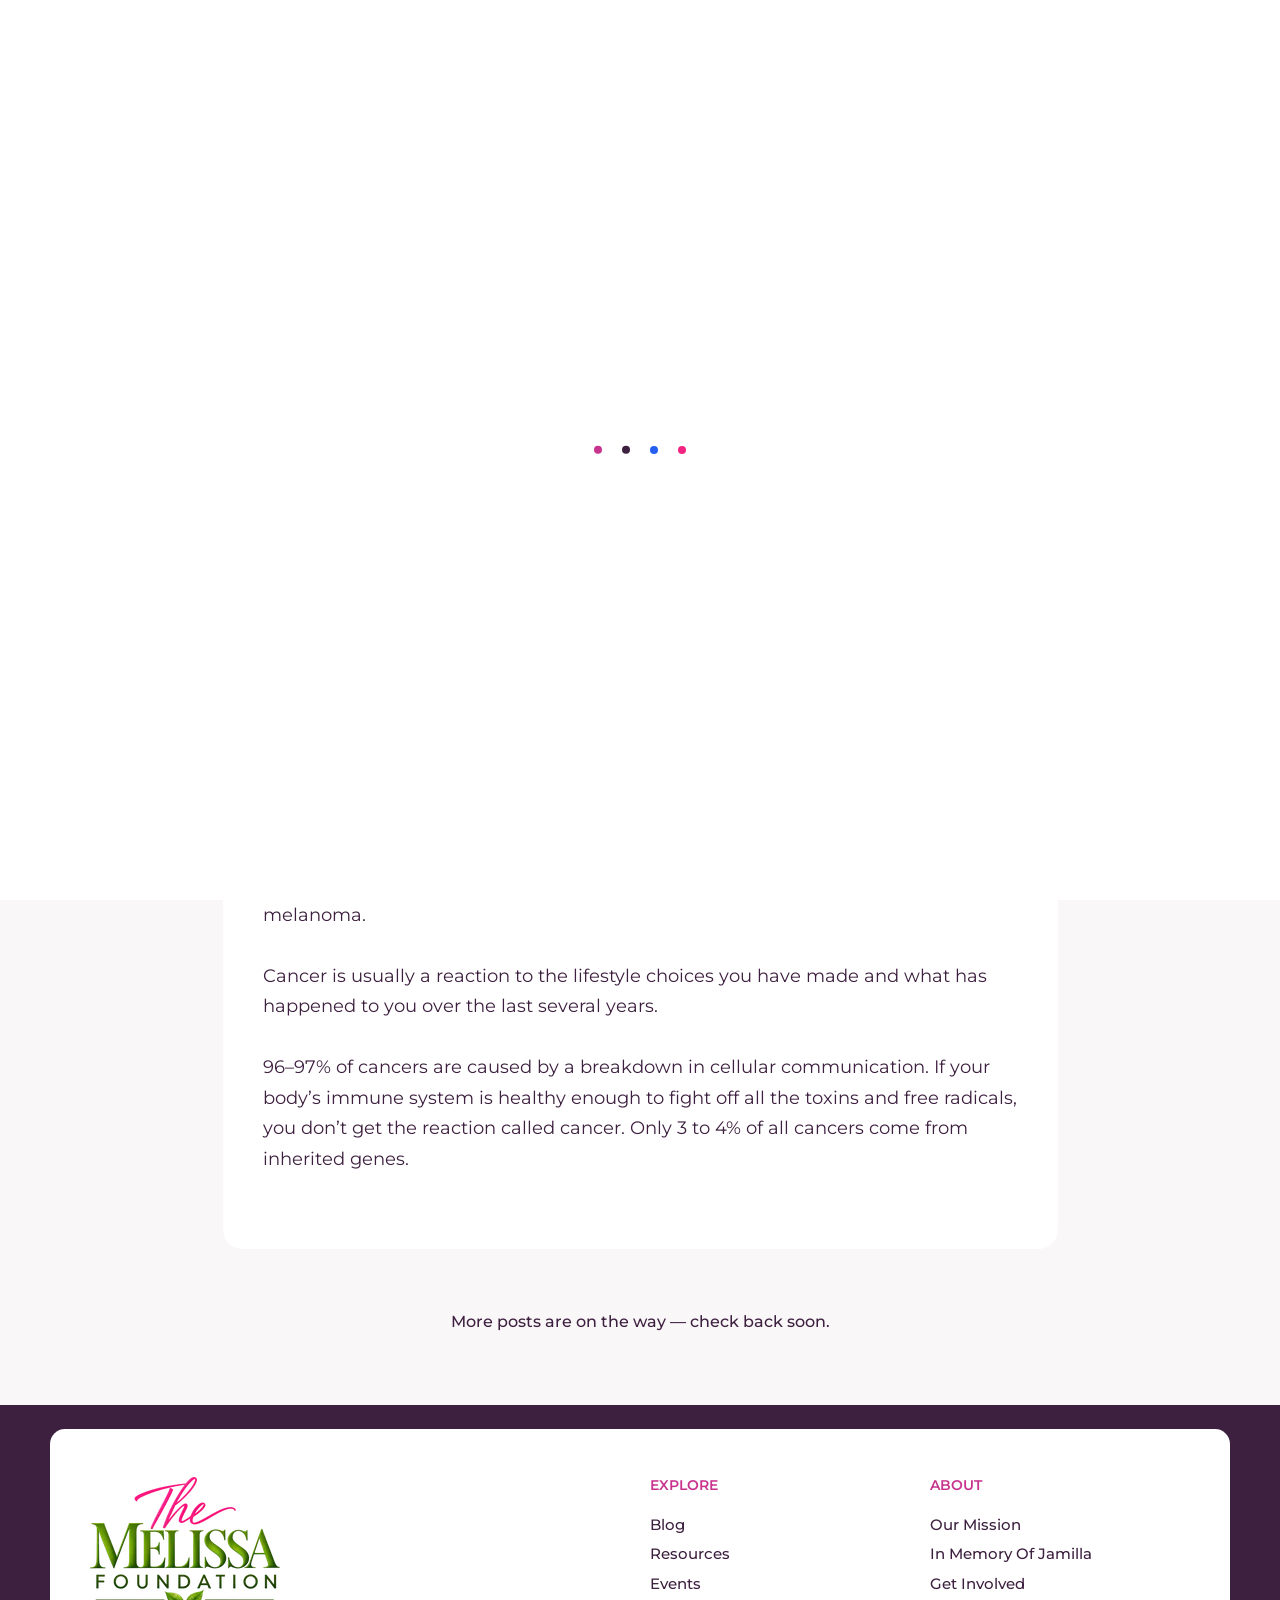
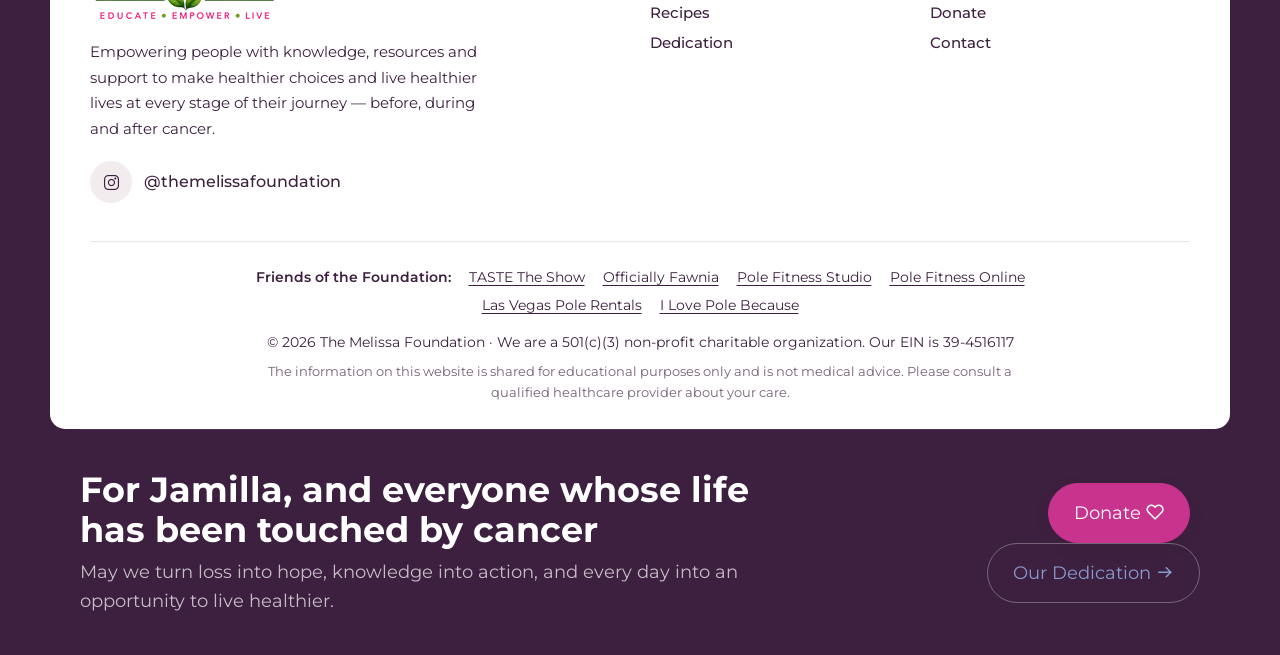
==== commit 7728617e: "Remove Burlesque To Go and Bachelorette Pole Parties links sitewide Both appeared in the 'Friends of" ====
--- a/blog.html
+++ b/blog.html
@@ -239,9 +239,7 @@
 					<a href="https://www.officiallyfawnia.com" target="_blank" rel="noopener">Officially Fawnia</a>
 					<a href="https://www.polefitnessstudio.com" target="_blank" rel="noopener">Pole Fitness Studio</a>
 					<a href="https://www.polefitnessonline.com" target="_blank" rel="noopener">Pole Fitness Online</a>
-					<a href="https://burlesquetogo.com" target="_blank" rel="noopener">Burlesque To Go</a>
 					<a href="https://lasvegaspolerentals.com" target="_blank" rel="noopener">Las Vegas Pole Rentals</a>
-					<a href="https://www.bachelorettepoledancingparties.com" target="_blank" rel="noopener">Bachelorette Pole Parties</a>
 					<a href="https://ilovepolebecause.com" target="_blank" rel="noopener">I Love Pole Because</a>
 				</p>
 				<p class="mb-0">&copy; <span class="current-year">2026</span> The Melissa Foundation &middot; We are a 501(c)(3) non-profit charitable organization. Our EIN is 39-4516117</p>
